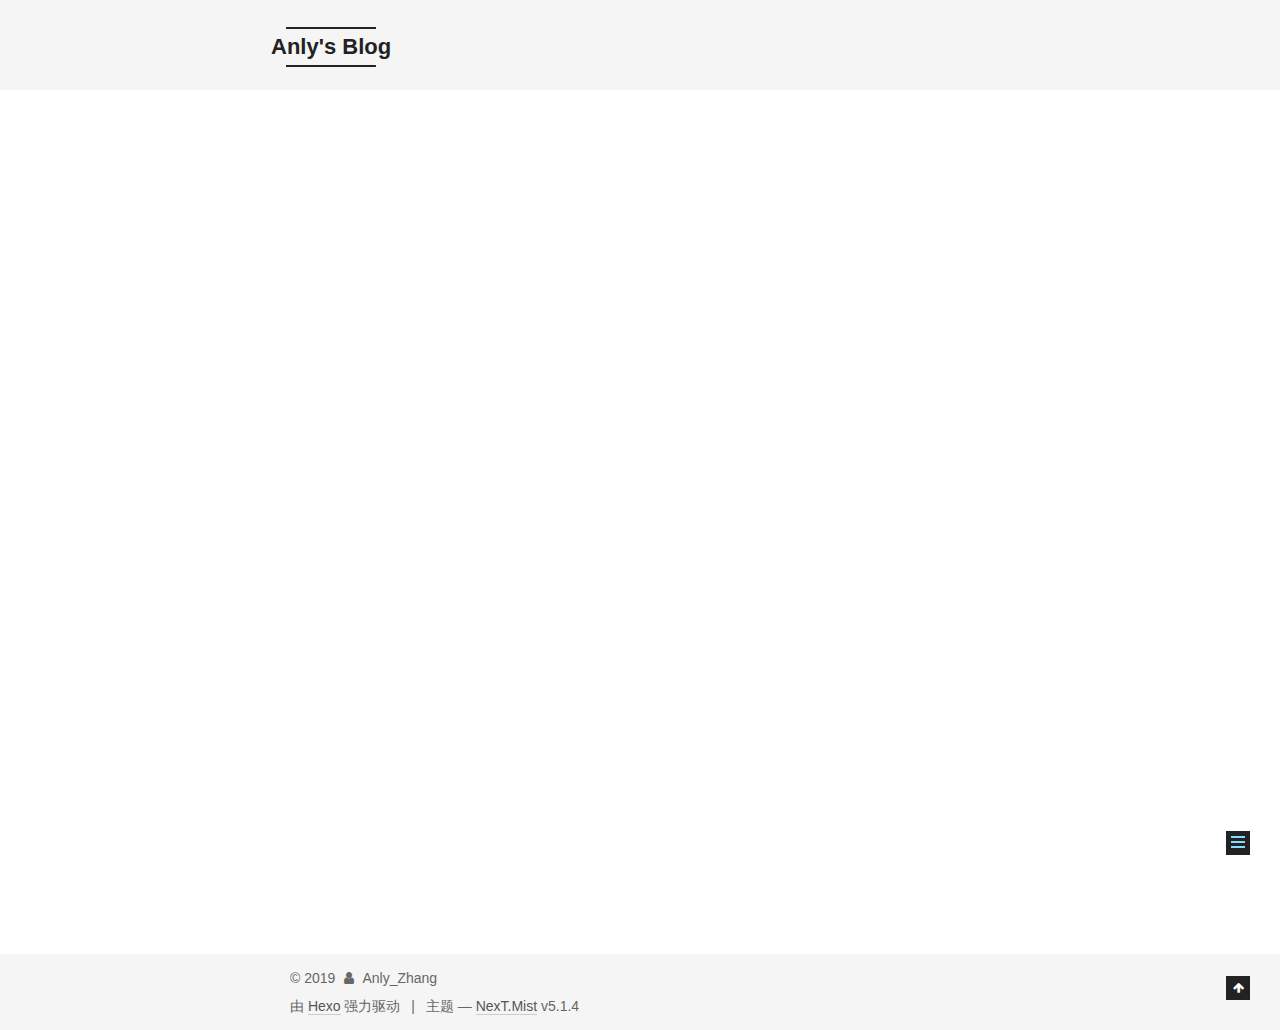
==== about/index.html @ 65b3fe86 "Site updated: 2019-04-03 14:50:09" ====
<!DOCTYPE html>



  


<html class="theme-next mist use-motion" lang="zh-Hans">
<head><meta name="generator" content="Hexo 3.8.0">
  <meta charset="UTF-8">
<meta http-equiv="X-UA-Compatible" content="IE=edge">
<meta name="viewport" content="width=device-width, initial-scale=1, maximum-scale=1">
<meta name="theme-color" content="#222">









<meta http-equiv="Cache-Control" content="no-transform">
<meta http-equiv="Cache-Control" content="no-siteapp">
















  
  
  <link href="/lib/fancybox/source/jquery.fancybox.css?v=2.1.5" rel="stylesheet" type="text/css">







<link href="/lib/font-awesome/css/font-awesome.min.css?v=4.6.2" rel="stylesheet" type="text/css">

<link href="/css/main.css?v=5.1.4" rel="stylesheet" type="text/css">


  <link rel="apple-touch-icon" sizes="180x180" href="/images/apple-touch-icon-next.png?v=5.1.4">


  <link rel="icon" type="image/png" sizes="32x32" href="/images/favicon-32x32-next.png?v=5.1.4">


  <link rel="icon" type="image/png" sizes="16x16" href="/images/favicon-16x16-next.png?v=5.1.4">


  <link rel="mask-icon" href="/images/logo.svg?v=5.1.4" color="#222">





  <meta name="keywords" content="Hexo, NexT">










<meta name="description" content="本人一个标准的80末尾生人，完美的错过义务教育免费，大学包分配等等各个阶段，现在处于一个比较尴尬的阶段，拖家带口，上有老下有小，从事着一份看似不错实则迷茫的工作。向往田园生活但却为了生存必须逃离田园，在高楼丛林里过着讨生活的日子，有着无可奈何，却也积极上进着，梦想存在于心中，生存在现实中时时刻刻都在提醒着自己，危机就在前方，就在自己停下脚步的时刻。 爱好 喜欢狗，曾经养过几次，最后都由于各种原因赠">
<meta property="og:type" content="website">
<meta property="og:title" content="about">
<meta property="og:url" content="http://yoursite.com/about/index.html">
<meta property="og:site_name" content="Anly&#39;s Blog">
<meta property="og:description" content="本人一个标准的80末尾生人，完美的错过义务教育免费，大学包分配等等各个阶段，现在处于一个比较尴尬的阶段，拖家带口，上有老下有小，从事着一份看似不错实则迷茫的工作。向往田园生活但却为了生存必须逃离田园，在高楼丛林里过着讨生活的日子，有着无可奈何，却也积极上进着，梦想存在于心中，生存在现实中时时刻刻都在提醒着自己，危机就在前方，就在自己停下脚步的时刻。 爱好 喜欢狗，曾经养过几次，最后都由于各种原因赠">
<meta property="og:locale" content="zh-Hans">
<meta property="og:updated_time" content="2019-04-03T03:48:35.202Z">
<meta name="twitter:card" content="summary">
<meta name="twitter:title" content="about">
<meta name="twitter:description" content="本人一个标准的80末尾生人，完美的错过义务教育免费，大学包分配等等各个阶段，现在处于一个比较尴尬的阶段，拖家带口，上有老下有小，从事着一份看似不错实则迷茫的工作。向往田园生活但却为了生存必须逃离田园，在高楼丛林里过着讨生活的日子，有着无可奈何，却也积极上进着，梦想存在于心中，生存在现实中时时刻刻都在提醒着自己，危机就在前方，就在自己停下脚步的时刻。 爱好 喜欢狗，曾经养过几次，最后都由于各种原因赠">



<script type="text/javascript" id="hexo.configurations">
  var NexT = window.NexT || {};
  var CONFIG = {
    root: '/',
    scheme: 'Mist',
    version: '5.1.4',
    sidebar: {"position":"left","display":"post","offset":12,"b2t":false,"scrollpercent":false,"onmobile":false},
    fancybox: true,
    tabs: true,
    motion: {"enable":true,"async":false,"transition":{"post_block":"fadeIn","post_header":"slideDownIn","post_body":"slideDownIn","coll_header":"slideLeftIn","sidebar":"slideUpIn"}},
    duoshuo: {
      userId: '0',
      author: '博主'
    },
    algolia: {
      applicationID: '',
      apiKey: '',
      indexName: '',
      hits: {"per_page":10},
      labels: {"input_placeholder":"Search for Posts","hits_empty":"We didn't find any results for the search: ${query}","hits_stats":"${hits} results found in ${time} ms"}
    }
  };
</script>



  <link rel="canonical" href="http://yoursite.com/about/">





  <title>about | Anly's Blog</title>
  








</head>

<body itemscope itemtype="http://schema.org/WebPage" lang="zh-Hans">

  
  
    
  

  <div class="container sidebar-position-left page-post-detail">
    <div class="headband"></div>

    <header id="header" class="header" itemscope itemtype="http://schema.org/WPHeader">
      <div class="header-inner"><div class="site-brand-wrapper">
  <div class="site-meta ">
    

    <div class="custom-logo-site-title">
      <a href="/" class="brand" rel="start">
        <span class="logo-line-before"><i></i></span>
        <span class="site-title">Anly's Blog</span>
        <span class="logo-line-after"><i></i></span>
      </a>
    </div>
      
        <p class="site-subtitle">记录生活、工作、学习、成长过程。</p>
      
  </div>

  <div class="site-nav-toggle">
    <button>
      <span class="btn-bar"></span>
      <span class="btn-bar"></span>
      <span class="btn-bar"></span>
    </button>
  </div>
</div>

<nav class="site-nav">
  

  
    <ul id="menu" class="menu">
      
        
        <li class="menu-item menu-item-home">
          <a href="/" rel="section">
            
              <i class="menu-item-icon fa fa-fw fa-home"></i> <br>
            
            首页
          </a>
        </li>
      
        
        <li class="menu-item menu-item-database">
          <a href="/categories/database" rel="section">
            
              <i class="menu-item-icon fa fa-fw fa-database"></i> <br>
            
            数据库
          </a>
        </li>
      
        
        <li class="menu-item menu-item-life">
          <a href="/categories/life" rel="section">
            
              <i class="menu-item-icon fa fa-fw fa-th"></i> <br>
            
            生活点滴
          </a>
        </li>
      
        
        <li class="menu-item menu-item-archives">
          <a href="/archives/" rel="section">
            
              <i class="menu-item-icon fa fa-fw fa-archive"></i> <br>
            
            归档
          </a>
        </li>
      
        
        <li class="menu-item menu-item-about">
          <a href="/about/" rel="section">
            
              <i class="menu-item-icon fa fa-fw fa-user"></i> <br>
            
            关于
          </a>
        </li>
      

      
    </ul>
  

  
</nav>



 </div>
    </header>

    <main id="main" class="main">
      <div class="main-inner">
        <div class="content-wrap">
          <div id="content" class="content">
            

  <div id="posts" class="posts-expand">
    
    
    
    <div class="post-block page">
      <header class="post-header">

	<h1 class="post-title" itemprop="name headline">about</h1>



</header>

      
      
      
      <div class="post-body">
        
        
          <h5 id="本人"><a href="#本人" class="headerlink" title="本人"></a>本人</h5><p>一个标准的80末尾生人，完美的错过义务教育免费，大学包分配等等各个阶段，现在处于一个比较尴尬的阶段，拖家带口，上有老下有小，从事着一份看似不错实则迷茫的工作。<br>向往田园生活但却为了生存必须逃离田园，在高楼丛林里过着讨生活的日子，有着无可奈何，却也积极上进着，梦想存在于心中，生存在现实中时时刻刻都在提醒着自己，危机就在前方，就在自己停下脚步的时刻。</p>
<h5 id="爱好"><a href="#爱好" class="headerlink" title="爱好"></a>爱好</h5><ul>
<li>喜欢狗，曾经养过几次，最后都由于各种原因赠与他人，当然，它们现在都生活的还好，有想法当自己迈入老年，好好的养一只狗。</li>
<li>运动，羽毛球很久没有打了，估计也打不动了；跑步，正在坚持的一项锻炼。</li>
<li>娱乐，虽然有喜欢听的歌曲，但并不擅长；虽然有喜欢看的电影，但并不沉迷。</li>
<li>摄影，拍照技术太差，一直被老婆嫌弃，虽然想进一步学习，但还没有达到这种生活境界。</li>
<li>游戏，手游，PC端游，网游都有涉及，但并不沉迷其中，也并不擅长，玩的最久的游戏应该是<u><strong>大话西游3</strong></u>，不过也是多年以前的游戏了，被盗号过一次，之后放弃。<h5 id="生活"><a href="#生活" class="headerlink" title="生活"></a>生活</h5>目前处于有老有小阶段，不是太糟，也不是太好，勉强维持着，在现今社会，负担不起的和大家都一样，面临着与大家一样的困境，正在努力寻找着出路。<h5 id="工作"><a href="#工作" class="headerlink" title="工作"></a>工作</h5>目前不在国内，从事着一份运维的工作，总是担心着失业的一天。</li>
</ul>

        
      </div>
      
      
      
    </div>
    
    
    
  </div>


          </div>
          


          

  



        </div>
        
          
  
  <div class="sidebar-toggle">
    <div class="sidebar-toggle-line-wrap">
      <span class="sidebar-toggle-line sidebar-toggle-line-first"></span>
      <span class="sidebar-toggle-line sidebar-toggle-line-middle"></span>
      <span class="sidebar-toggle-line sidebar-toggle-line-last"></span>
    </div>
  </div>

  <aside id="sidebar" class="sidebar">
    
    <div class="sidebar-inner">

      

      
        <ul class="sidebar-nav motion-element">
          <li class="sidebar-nav-toc sidebar-nav-active" data-target="post-toc-wrap">
            文章目录
          </li>
          <li class="sidebar-nav-overview" data-target="site-overview-wrap">
            站点概览
          </li>
        </ul>
      

      <section class="site-overview-wrap sidebar-panel">
        <div class="site-overview">
          <div class="site-author motion-element" itemprop="author" itemscope itemtype="http://schema.org/Person">
            
              <p class="site-author-name" itemprop="name">Anly_Zhang</p>
              <p class="site-description motion-element" itemprop="description"></p>
          </div>

          <nav class="site-state motion-element">

            
              <div class="site-state-item site-state-posts">
              
                <a href="/archives/">
              
                  <span class="site-state-item-count">2</span>
                  <span class="site-state-item-name">日志</span>
                </a>
              </div>
            

            
              
              
              <div class="site-state-item site-state-categories">
                
                  <span class="site-state-item-count">1</span>
                  <span class="site-state-item-name">分类</span>
                
              </div>
            

            

          </nav>

          

          

          
          

          
          

          

        </div>
      </section>

      
      <!--noindex-->
        <section class="post-toc-wrap motion-element sidebar-panel sidebar-panel-active">
          <div class="post-toc">

            
              
            

            
              <div class="post-toc-content"><ol class="nav"><li class="nav-item nav-level-5"><a class="nav-link" href="#本人"><span class="nav-number">1.</span> <span class="nav-text">本人</span></a></li><li class="nav-item nav-level-5"><a class="nav-link" href="#爱好"><span class="nav-number">2.</span> <span class="nav-text">爱好</span></a></li><li class="nav-item nav-level-5"><a class="nav-link" href="#生活"><span class="nav-number">3.</span> <span class="nav-text">生活</span></a></li><li class="nav-item nav-level-5"><a class="nav-link" href="#工作"><span class="nav-number">4.</span> <span class="nav-text">工作</span></a></li></ol></div>
            

          </div>
        </section>
      <!--/noindex-->
      

      

    </div>
  </aside>


        
      </div>
    </main>

    <footer id="footer" class="footer">
      <div class="footer-inner">
        <div class="copyright">&copy; <span itemprop="copyrightYear">2019</span>
  <span class="with-love">
    <i class="fa fa-user"></i>
  </span>
  <span class="author" itemprop="copyrightHolder">Anly_Zhang</span>

  
</div>


  <div class="powered-by">由 <a class="theme-link" target="_blank" href="https://hexo.io">Hexo</a> 强力驱动</div>



  <span class="post-meta-divider">|</span>



  <div class="theme-info">主题 &mdash; <a class="theme-link" target="_blank" href="https://github.com/iissnan/hexo-theme-next">NexT.Mist</a> v5.1.4</div>




        







        
      </div>
    </footer>

    
      <div class="back-to-top">
        <i class="fa fa-arrow-up"></i>
        
      </div>
    

    

  </div>

  

<script type="text/javascript">
  if (Object.prototype.toString.call(window.Promise) !== '[object Function]') {
    window.Promise = null;
  }
</script>









  












  
  
    <script type="text/javascript" src="/lib/jquery/index.js?v=2.1.3"></script>
  

  
  
    <script type="text/javascript" src="/lib/fastclick/lib/fastclick.min.js?v=1.0.6"></script>
  

  
  
    <script type="text/javascript" src="/lib/jquery_lazyload/jquery.lazyload.js?v=1.9.7"></script>
  

  
  
    <script type="text/javascript" src="/lib/velocity/velocity.min.js?v=1.2.1"></script>
  

  
  
    <script type="text/javascript" src="/lib/velocity/velocity.ui.min.js?v=1.2.1"></script>
  

  
  
    <script type="text/javascript" src="/lib/fancybox/source/jquery.fancybox.pack.js?v=2.1.5"></script>
  


  


  <script type="text/javascript" src="/js/src/utils.js?v=5.1.4"></script>

  <script type="text/javascript" src="/js/src/motion.js?v=5.1.4"></script>



  
  

  
  <script type="text/javascript" src="/js/src/scrollspy.js?v=5.1.4"></script>
<script type="text/javascript" src="/js/src/post-details.js?v=5.1.4"></script>



  


  <script type="text/javascript" src="/js/src/bootstrap.js?v=5.1.4"></script>



  


  




	





  





  












  





  

  

  

  
  

  

  

  

</body>
</html>
---- css/main.css ----
/* normalize.css v3.0.2 | MIT License | git.io/normalize */
html {
  font-family: sans-serif; /* 1 */
  -ms-text-size-adjust: 100%; /* 2 */
  -webkit-text-size-adjust: 100%; /* 2 */
}
body {
  margin: 0;
}
article,
aside,
details,
figcaption,
figure,
footer,
header,
hgroup,
main,
menu,
nav,
section,
summary {
  display: block;
}
audio,
canvas,
progress,
video {
  display: inline-block; /* 1 */
  vertical-align: baseline; /* 2 */
}
audio:not([controls]) {
  display: none;
  height: 0;
}
[hidden],
template {
  display: none;
}
a {
  background-color: transparent;
}
a:active,
a:hover {
  outline: 0;
}
abbr[title] {
  border-bottom: 1px dotted;
}
b,
strong {
  font-weight: bold;
}
dfn {
  font-style: italic;
}
h1 {
  font-size: 2em;
  margin: 0.67em 0;
}
mark {
  background: #ff0;
  color: #000;
}
small {
  font-size: 80%;
}
sub,
sup {
  font-size: 75%;
  line-height: 0;
  position: relative;
  vertical-align: baseline;
}
sup {
  top: -0.5em;
}
sub {
  bottom: -0.25em;
}
img {
  border: 0;
}
svg:not(:root) {
  overflow: hidden;
}
figure {
  margin: 1em 40px;
}
hr {
  -moz-box-sizing: content-box;
  box-sizing: content-box;
  height: 0;
}
pre {
  overflow: auto;
}
code,
kbd,
pre,
samp {
  font-family: monospace, monospace;
  font-size: 1em;
}
button,
input,
optgroup,
select,
textarea {
  color: inherit; /* 1 */
  font: inherit; /* 2 */
  margin: 0; /* 3 */
}
button {
  overflow: visible;
}
button,
select {
  text-transform: none;
}
button,
html input[type="button"],
input[type="reset"],
input[type="submit"] {
  -webkit-appearance: button; /* 2 */
  cursor: pointer; /* 3 */
}
button[disabled],
html input[disabled] {
  cursor: default;
}
button::-moz-focus-inner,
input::-moz-focus-inner {
  border: 0;
  padding: 0;
}
input {
  line-height: normal;
}
input[type="checkbox"],
input[type="radio"] {
  box-sizing: border-box; /* 1 */
  padding: 0; /* 2 */
}
input[type="number"]::-webkit-inner-spin-button,
input[type="number"]::-webkit-outer-spin-button {
  height: auto;
}
input[type="search"] {
  -webkit-appearance: textfield; /* 1 */
  -moz-box-sizing: content-box;
  -webkit-box-sizing: content-box; /* 2 */
  box-sizing: content-box;
}
input[type="search"]::-webkit-search-cancel-button,
input[type="search"]::-webkit-search-decoration {
  -webkit-appearance: none;
}
fieldset {
  border: 1px solid #c0c0c0;
  margin: 0 2px;
  padding: 0.35em 0.625em 0.75em;
}
legend {
  border: 0; /* 1 */
  padding: 0; /* 2 */
}
textarea {
  overflow: auto;
}
optgroup {
  font-weight: bold;
}
table {
  border-collapse: collapse;
  border-spacing: 0;
}
td,
th {
  padding: 0;
}
::selection {
  background: #262a30;
  color: #fff;
}
body {
  position: relative;
  font-family: 'Lato', "PingFang SC", "Microsoft YaHei", sans-serif;
  font-size: 14px;
  line-height: 2;
  color: #555;
  background: #fff;
}
@media (max-width: 767px) {
  body {
    padding-right: 0 !important;
  }
}
@media (min-width: 768px) and (max-width: 991px) {
  body {
    padding-right: 0 !important;
  }
}
@media (min-width: 1600px) {
  body {
    font-size: 16px;
  }
}
h1,
h2,
h3,
h4,
h5,
h6 {
  margin: 0;
  padding: 0;
  font-weight: bold;
  line-height: 1.5;
  font-family: 'Lato', "PingFang SC", "Microsoft YaHei", sans-serif;
}
h2,
h3,
h4,
h5,
h6 {
  margin: 20px 0 15px;
}
h1 {
  font-size: 24px;
}
@media (max-width: 767px) {
  h1 {
    font-size: 20px;
  }
}
h2 {
  font-size: 22px;
}
@media (max-width: 767px) {
  h2 {
    font-size: 18px;
  }
}
h3 {
  font-size: 20px;
}
@media (max-width: 767px) {
  h3 {
    font-size: 16px;
  }
}
h4 {
  font-size: 18px;
}
@media (max-width: 767px) {
  h4 {
    font-size: 14px;
  }
}
h5 {
  font-size: 16px;
}
@media (max-width: 767px) {
  h5 {
    font-size: 12px;
  }
}
h6 {
  font-size: 14px;
}
@media (max-width: 767px) {
  h6 {
    font-size: 10px;
  }
}
p {
  margin: 0 0 20px 0;
}
a {
  color: #555;
  text-decoration: none;
  outline: none;
  border-bottom: 1px solid #999;
  word-wrap: break-word;
}
a:hover {
  color: #222;
  border-bottom-color: #222;
}
blockquote {
  margin: 0;
  padding: 0;
}
img {
  display: block;
  margin: auto;
  max-width: 100%;
  height: auto;
}
hr {
  margin: 40px 0;
  height: 3px;
  border: none;
  background-color: #ddd;
  background-image: repeating-linear-gradient(-45deg, #fff, #fff 4px, transparent 4px, transparent 8px);
}
blockquote {
  padding: 0 15px;
  color: #666;
  border-left: 4px solid #ddd;
}
blockquote cite::before {
  content: "-";
  padding: 0 5px;
}
dt {
  font-weight: 700;
}
dd {
  margin: 0;
  padding: 0;
}
kbd {
  border: 1px solid #ccc;
  border-radius: 0.2em;
  box-shadow: 0.1em 0.1em 0.2em rgba(0,0,0,0.1);
  background-color: #f9f9f9;
  font-family: inherit;
  background-image: -webkit-linear-gradient(top, #eee, #fff, #eee);
  padding: 0.1em 0.3em;
  white-space: nowrap;
}
.text-left {
  text-align: left;
}
.text-center {
  text-align: center;
}
.text-right {
  text-align: right;
}
.text-justify {
  text-align: justify;
}
.text-nowrap {
  white-space: nowrap;
}
.text-lowercase {
  text-transform: lowercase;
}
.text-uppercase {
  text-transform: uppercase;
}
.text-capitalize {
  text-transform: capitalize;
}
.center-block {
  display: block;
  margin-left: auto;
  margin-right: auto;
}
.clearfix:before,
.clearfix:after {
  content: " ";
  display: table;
}
.clearfix:after {
  clear: both;
}
.pullquote {
  width: 45%;
}
.pullquote.left {
  float: left;
  margin-left: 5px;
  margin-right: 10px;
}
.pullquote.right {
  float: right;
  margin-left: 10px;
  margin-right: 5px;
}
.affix.affix.affix {
  position: fixed;
}
.translation {
  margin-top: -20px;
  font-size: 14px;
  color: #999;
}
.scrollbar-measure {
  width: 100px;
  height: 100px;
  overflow: scroll;
  position: absolute;
  top: -9999px;
}
.use-motion .motion-element {
  opacity: 0;
}
table {
  margin: 20px 0;
  width: 100%;
  border-collapse: collapse;
  border-spacing: 0;
  border: 1px solid #ddd;
  font-size: 14px;
  table-layout: fixed;
  word-wrap: break-all;
}
table>tbody>tr:nth-of-type(odd) {
  background-color: #f9f9f9;
}
table>tbody>tr:hover {
  background-color: #f5f5f5;
}
caption,
th,
td {
  padding: 8px;
  text-align: left;
  vertical-align: middle;
  font-weight: normal;
}
th,
td {
  border-bottom: 3px solid #ddd;
  border-right: 1px solid #eee;
}
th {
  padding-bottom: 10px;
  font-weight: 700;
}
td {
  border-bottom-width: 1px;
}
html,
body {
  height: 100%;
}
.container {
  position: relative;
  min-height: 100%;
}
.header-inner {
  margin: 0 auto;
  padding: 100px 0 70px;
  width: 700px;
}
@media (min-width: 1600px) {
  .container .header-inner {
    width: 900px;
  }
}
.main {
  padding-bottom: 150px;
}
.main-inner {
  margin: 0 auto;
  width: 700px;
}
@media (min-width: 1600px) {
  .container .main-inner {
    width: 900px;
  }
}
.footer {
  position: absolute;
  left: 0;
  bottom: 0;
  width: 100%;
  min-height: 50px;
}
.footer-inner {
  box-sizing: border-box;
  margin: 20px auto;
  width: 700px;
}
@media (min-width: 1600px) {
  .container .footer-inner {
    width: 900px;
  }
}
pre,
.highlight {
  overflow: auto;
  margin: 20px 0;
  padding: 0;
  font-size: 13px;
  color: #4d4d4c;
  background: #f7f7f7;
  line-height: 1.6;
}
pre,
code {
  font-family: consolas, Menlo, "PingFang SC", "Microsoft YaHei", monospace;
}
code {
  padding: 2px 4px;
  word-wrap: break-word;
  color: #555;
  background: #eee;
  border-radius: 3px;
  font-size: 13px;
}
pre {
  padding: 10px;
}
pre code {
  padding: 0;
  color: #4d4d4c;
  background: none;
  text-shadow: none;
}
.highlight {
  border-radius: 1px;
}
.highlight pre {
  border: none;
  margin: 0;
  padding: 10px 0;
}
.highlight table {
  margin: 0;
  width: auto;
  border: none;
}
.highlight td {
  border: none;
  padding: 0;
}
.highlight figcaption {
  font-size: 1em;
  color: #4d4d4c;
  line-height: 1em;
  margin-bottom: 1em;
}
.highlight figcaption:before,
.highlight figcaption:after {
  content: " ";
  display: table;
}
.highlight figcaption:after {
  clear: both;
}
.highlight figcaption a {
  float: right;
  color: #4d4d4c;
}
.highlight figcaption a:hover {
  border-bottom-color: #4d4d4c;
}
.highlight .gutter pre {
  padding-left: 10px;
  padding-right: 10px;
  color: #869194;
  text-align: right;
  background-color: #eff2f3;
}
.highlight .code pre {
  width: 100%;
  padding-left: 10px;
  padding-right: 10px;
  background-color: #f7f7f7;
}
.highlight .line {
  height: 20px;
}
.gutter {
  -webkit-user-select: none;
  -moz-user-select: none;
  -ms-user-select: none;
  user-select: none;
}
.gist table {
  width: auto;
}
.gist table td {
  border: none;
}
pre .deletion {
  background: #fdd;
}
pre .addition {
  background: #dfd;
}
pre .meta {
  color: #8959a8;
}
pre .comment {
  color: #8e908c;
}
pre .variable,
pre .attribute,
pre .tag,
pre .regexp,
pre .ruby .constant,
pre .xml .tag .title,
pre .xml .pi,
pre .xml .doctype,
pre .html .doctype,
pre .css .id,
pre .css .class,
pre .css .pseudo {
  color: #c82829;
}
pre .number,
pre .preprocessor,
pre .built_in,
pre .literal,
pre .params,
pre .constant,
pre .command {
  color: #f5871f;
}
pre .ruby .class .title,
pre .css .rules .attribute,
pre .string,
pre .value,
pre .inheritance,
pre .header,
pre .ruby .symbol,
pre .xml .cdata,
pre .special,
pre .number,
pre .formula {
  color: #718c00;
}
pre .title,
pre .css .hexcolor {
  color: #3e999f;
}
pre .function,
pre .python .decorator,
pre .python .title,
pre .ruby .function .title,
pre .ruby .title .keyword,
pre .perl .sub,
pre .javascript .title,
pre .coffeescript .title {
  color: #4271ae;
}
pre .keyword,
pre .javascript .function {
  color: #8959a8;
}
.full-image.full-image.full-image.full-image {
  border: none;
  max-width: 100%;
  width: auto;
  margin: 20px auto 25px;
}
@media (min-width: 992px) {
  .full-image.full-image.full-image.full-image {
    max-width: none;
    width: 110%;
    margin: 25px -5%;
  }
}
.blockquote-center,
.page-home .post-type-quote blockquote,
.page-post-detail .post-type-quote blockquote {
  position: relative;
  margin: 40px 0;
  padding: 0;
  border-left: none;
  text-align: center;
}
.blockquote-center::before,
.page-home .post-type-quote blockquote::before,
.page-post-detail .post-type-quote blockquote::before,
.blockquote-center::after,
.page-home .post-type-quote blockquote::after,
.page-post-detail .post-type-quote blockquote::after {
  position: absolute;
  content: ' ';
  display: block;
  width: 100%;
  height: 24px;
  opacity: 0.2;
  background-repeat: no-repeat;
  background-position: 0 -6px;
  background-size: 22px 22px;
}
.blockquote-center::before,
.page-home .post-type-quote blockquote::before,
.page-post-detail .post-type-quote blockquote::before {
  top: -20px;
  background-image: url("../images/quote-l.svg");
  border-top: 1px solid #ccc;
}
.blockquote-center::after,
.page-home .post-type-quote blockquote::after,
.page-post-detail .post-type-quote blockquote::after {
  bottom: -20px;
  background-image: url("../images/quote-r.svg");
  border-bottom: 1px solid #ccc;
  background-position: 100% 8px;
}
.blockquote-center p,
.page-home .post-type-quote blockquote p,
.page-post-detail .post-type-quote blockquote p,
.blockquote-center div,
.page-home .post-type-quote blockquote div,
.page-post-detail .post-type-quote blockquote div {
  text-align: center;
}
.post .post-body .group-picture img {
  box-sizing: border-box;
  padding: 0 3px;
  border: none;
}
.post .group-picture-row {
  overflow: hidden;
  margin-top: 6px;
}
.post .group-picture-row:first-child {
  margin-top: 0;
}
.post .group-picture-column {
  float: left;
}
.page-post-detail .post-body .group-picture-column {
  float: none;
  margin-top: 10px;
  width: auto !important;
}
.page-post-detail .post-body .group-picture-column img {
  margin: 0 auto;
}
.page-archive .group-picture-container {
  overflow: hidden;
}
.page-archive .group-picture-row {
  float: left;
}
.page-archive .group-picture-row:first-child {
  margin-top: 6px;
}
.page-archive .group-picture-column {
  max-width: 150px;
  max-height: 150px;
}
.post-body .note {
  position: relative;
  padding: 15px;
  margin-bottom: 20px;
  border: 1px solid #eee;
  border-left-width: 5px;
  border-radius: 3px;
}
.post-body .note h2,
.post-body .note h3,
.post-body .note h4,
.post-body .note h5,
.post-body .note h6 {
  margin-top: 0;
  margin-bottom: 0;
  border-bottom: initial;
  padding-top: 0 !important;
}
.post-body .note p:first-child,
.post-body .note ul:first-child,
.post-body .note ol:first-child,
.post-body .note table:first-child,
.post-body .note pre:first-child,
.post-body .note blockquote:first-child {
  margin-top: 0;
}
.post-body .note p:last-child,
.post-body .note ul:last-child,
.post-body .note ol:last-child,
.post-body .note table:last-child,
.post-body .note pre:last-child,
.post-body .note blockquote:last-child {
  margin-bottom: 0;
}
.post-body .note.default {
  border-left-color: #777;
}
.post-body .note.default h2,
.post-body .note.default h3,
.post-body .note.default h4,
.post-body .note.default h5,
.post-body .note.default h6 {
  color: #777;
}
.post-body .note.primary {
  border-left-color: #6f42c1;
}
.post-body .note.primary h2,
.post-body .note.primary h3,
.post-body .note.primary h4,
.post-body .note.primary h5,
.post-body .note.primary h6 {
  color: #6f42c1;
}
.post-body .note.info {
  border-left-color: #428bca;
}
.post-body .note.info h2,
.post-body .note.info h3,
.post-body .note.info h4,
.post-body .note.info h5,
.post-body .note.info h6 {
  color: #428bca;
}
.post-body .note.success {
  border-left-color: #5cb85c;
}
.post-body .note.success h2,
.post-body .note.success h3,
.post-body .note.success h4,
.post-body .note.success h5,
.post-body .note.success h6 {
  color: #5cb85c;
}
.post-body .note.warning {
  border-left-color: #f0ad4e;
}
.post-body .note.warning h2,
.post-body .note.warning h3,
.post-body .note.warning h4,
.post-body .note.warning h5,
.post-body .note.warning h6 {
  color: #f0ad4e;
}
.post-body .note.danger {
  border-left-color: #d9534f;
}
.post-body .note.danger h2,
.post-body .note.danger h3,
.post-body .note.danger h4,
.post-body .note.danger h5,
.post-body .note.danger h6 {
  color: #d9534f;
}
.post-body .label {
  display: inline;
  padding: 0 2px;
  white-space: nowrap;
}
.post-body .label.default {
  background-color: #f0f0f0;
}
.post-body .label.primary {
  background-color: #efe6f7;
}
.post-body .label.info {
  background-color: #e5f2f8;
}
.post-body .label.success {
  background-color: #e7f4e9;
}
.post-body .label.warning {
  background-color: #fcf6e1;
}
.post-body .label.danger {
  background-color: #fae8eb;
}
.post-body .tabs {
  position: relative;
  display: block;
  margin-bottom: 20px;
  padding-top: 10px;
}
.post-body .tabs ul.nav-tabs {
  margin: 0;
  padding: 0;
  display: flex;
  margin-bottom: -1px;
}
@media (max-width: 413px) {
  .post-body .tabs ul.nav-tabs {
    display: block;
    margin-bottom: 5px;
  }
}
.post-body .tabs ul.nav-tabs li.tab {
  list-style-type: none !important;
  margin: 0 0.25em 0 0;
  border-top: 3px solid transparent;
  border-left: 1px solid transparent;
  border-right: 1px solid transparent;
}
@media (max-width: 413px) {
  .post-body .tabs ul.nav-tabs li.tab {
    margin: initial;
    border-top: 1px solid transparent;
    border-left: 3px solid transparent;
    border-right: 1px solid transparent;
    border-bottom: 1px solid transparent;
  }
}
.post-body .tabs ul.nav-tabs li.tab a {
  outline: 0;
  border-bottom: initial;
  display: block;
  line-height: 1.8em;
  padding: 0.25em 0.75em;
  transition-duration: 0.2s;
  transition-timing-function: ease-out;
  transition-delay: 0s;
}
.post-body .tabs ul.nav-tabs li.tab a i {
  width: 1.285714285714286em;
}
.post-body .tabs ul.nav-tabs li.tab.active {
  border-top: 3px solid #fc6423;
  border-left: 1px solid #ddd;
  border-right: 1px solid #ddd;
  background-color: #fff;
}
@media (max-width: 413px) {
  .post-body .tabs ul.nav-tabs li.tab.active {
    border-top: 1px solid #ddd;
    border-left: 3px solid #fc6423;
    border-right: 1px solid #ddd;
    border-bottom: 1px solid #ddd;
  }
}
.post-body .tabs ul.nav-tabs li.tab.active a {
  cursor: default;
  color: #555;
}
.post-body .tabs .tab-content {
  background-color: #fff;
}
.post-body .tabs .tab-content .tab-pane {
  border: 1px solid #ddd;
  padding: 20px 20px 0 20px;
}
.post-body .tabs .tab-content .tab-pane:not(.active) {
  display: none !important;
}
.post-body .tabs .tab-content .tab-pane.active {
  display: block !important;
}
.btn {
  display: inline-block;
  padding: 0 20px;
  font-size: 14px;
  color: #555;
  background: transparent;
  border: 2px solid #222;
  text-decoration: none;
  border-radius: 0;
  transition-property: background-color;
  transition-duration: 0.2s;
  transition-timing-function: ease-in-out;
  transition-delay: 0s;
  line-height: 2;
}
.btn:hover {
  border-color: #222;
  color: #222;
  background: #fff;
}
.btn +.btn {
  margin: 0 0 8px 8px;
}
.btn .fa-fw {
  width: 1.285714285714286em;
  text-align: left;
}
.btn-bar {
  display: block;
  width: 22px;
  height: 2px;
  background: #555;
  border-radius: 1px;
}
.btn-bar+.btn-bar {
  margin-top: 4px;
}
.pagination {
  margin: 120px 0 40px;
  text-align: center;
  border-top: 1px solid #eee;
}
.page-number-basic,
.pagination .prev,
.pagination .next,
.pagination .page-number,
.pagination .space {
  display: inline-block;
  position: relative;
  top: -1px;
  margin: 0 10px;
  padding: 0 11px;
}
@media (max-width: 767px) {
  .page-number-basic,
  .pagination .prev,
  .pagination .next,
  .pagination .page-number,
  .pagination .space {
    margin: 0 5px;
  }
}
.pagination .prev,
.pagination .next,
.pagination .page-number {
  border-bottom: 0;
  border-top: 1px solid #eee;
  transition-property: border-color;
  transition-duration: 0.2s;
  transition-timing-function: ease-in-out;
  transition-delay: 0s;
}
.pagination .prev:hover,
.pagination .next:hover,
.pagination .page-number:hover {
  border-top-color: #222;
}
.pagination .space {
  padding: 0;
  margin: 0;
}
.pagination .prev {
  margin-left: 0;
}
.pagination .next {
  margin-right: 0;
}
.pagination .page-number.current {
  color: #fff;
  background: #ccc;
  border-top-color: #ccc;
}
@media (max-width: 767px) {
  .pagination {
    border-top: none;
  }
  .pagination .prev,
  .pagination .next,
  .pagination .page-number {
    margin-bottom: 10px;
    border-top: 0;
    border-bottom: 1px solid #eee;
    padding: 0 10px;
  }
  .pagination .prev:hover,
  .pagination .next:hover,
  .pagination .page-number:hover {
    border-bottom-color: #222;
  }
}
.comments {
  margin: 60px 20px 0;
}
.tag-cloud {
  text-align: center;
}
.tag-cloud a {
  display: inline-block;
  margin: 10px;
}
.back-to-top {
  box-sizing: border-box;
  position: fixed;
  bottom: -100px;
  right: 30px;
  z-index: 1050;
  padding: 0 6px;
  width: 24px;
  background: #222;
  font-size: 12px;
  opacity: 1;
  color: #fff;
  cursor: pointer;
  text-align: center;
  -webkit-transform: translateZ(0);
  transition-property: bottom;
  transition-duration: 0.2s;
  transition-timing-function: ease-in-out;
  transition-delay: 0s;
}
@media (min-width: 768px) and (max-width: 991px) {
  .back-to-top {
    display: none !important;
  }
}
@media (max-width: 767px) {
  .back-to-top {
    display: none !important;
  }
}
.back-to-top.back-to-top-on {
  bottom: 19px;
}
.header {
  background: transparent;
}
.header-inner {
  position: relative;
}
.headband {
  height: 3px;
  background: #222;
}
.site-meta {
  margin: 0;
  text-align: left;
}
@media (max-width: 767px) {
  .site-meta {
    text-align: center;
  }
}
.brand {
  position: relative;
  display: inline-block;
  padding: 0 40px;
  color: #222;
  background: #222;
  border-bottom: none;
}
.brand:hover {
  color: #222;
}
.logo {
  display: inline-block;
  margin-right: 5px;
  line-height: 36px;
  vertical-align: top;
}
.site-title {
  display: inline-block;
  vertical-align: top;
  line-height: 36px;
  font-size: 20px;
  font-weight: normal;
  font-family: 'Lato', "PingFang SC", "Microsoft YaHei", sans-serif;
}
.site-subtitle {
  margin-top: 10px;
  font-size: 13px;
  color: #999;
}
.use-motion .brand {
  opacity: 0;
}
.use-motion .logo,
.use-motion .site-title,
.use-motion .site-subtitle {
  opacity: 0;
  position: relative;
  top: -10px;
}
.site-nav-toggle {
  display: none;
  position: absolute;
  top: 10px;
  left: 10px;
}
@media (max-width: 767px) {
  .site-nav-toggle {
    display: block;
  }
}
.site-nav-toggle button {
  margin-top: 2px;
  padding: 9px 10px;
  background: transparent;
  border: none;
}
@media (max-width: 767px) {
  .site-nav {
    display: none;
    margin: 0 -10px;
    padding: 0 10px;
    clear: both;
    border-top: 1px solid #ddd;
  }
}
@media (min-width: 768px) and (max-width: 991px) {
  .site-nav {
    display: block !important;
  }
}
@media (min-width: 992px) {
  .site-nav {
    display: block !important;
  }
}
.menu {
  margin-top: 20px;
  padding-left: 0;
  text-align: center;
}
.menu .menu-item {
  display: inline-block;
  margin: 0 10px;
  list-style: none;
}
@media screen and (max-width: 767px) {
  .menu .menu-item {
    margin-top: 10px;
  }
}
.menu .menu-item a {
  display: block;
  font-size: 13px;
  line-height: inherit;
  border-bottom: 1px solid transparent;
  transition-property: border-color;
  transition-duration: 0.2s;
  transition-timing-function: ease-in-out;
  transition-delay: 0s;
}
.menu .menu-item a:hover {
  border-bottom-color: #222;
}
.menu .menu-item .fa {
  margin-right: 5px;
}
.use-motion .menu-item {
  opacity: 0;
}
.post-body {
  font-family: 'Lato', "PingFang SC", "Microsoft YaHei", sans-serif;
}
@media (max-width: 767px) {
  .post-body {
    word-break: break-word;
  }
}
.post-body .fancybox img {
  display: block !important;
  margin: 0 auto;
  cursor: pointer;
  cursor: zoom-in;
  cursor: -webkit-zoom-in;
}
.post-body .image-caption,
.post-body .figure .caption {
  margin: -20px auto 15px;
  text-align: center;
  font-size: 14px;
  color: #999;
  font-weight: bold;
  line-height: 1;
}
.post-sticky-flag {
  display: inline-block;
  font-size: 16px;
  -ms-transform: rotate(30deg);
  -webkit-transform: rotate(30deg);
  -moz-transform: rotate(30deg);
  -ms-transform: rotate(30deg);
  -o-transform: rotate(30deg);
  transform: rotate(30deg);
}
.use-motion .post-block,
.use-motion .pagination,
.use-motion .comments {
  opacity: 0;
}
.use-motion .post-header {
  opacity: 0;
}
.use-motion .post-body {
  opacity: 0;
}
.use-motion .collection-title {
  opacity: 0;
}
.posts-expand {
  padding-top: 40px;
}
@media (max-width: 767px) {
  .posts-expand {
    margin: 0 20px;
  }
  .post-body pre .gutter pre {
    padding-right: 10px;
  }
  .post-body .highlight {
    margin-left: 0px;
    margin-right: 0px;
    padding: 0;
  }
  .post-body .highlight .gutter pre {
    padding-right: 10px;
  }
}
@media (min-width: 992px) {
  .posts-expand .post-body {
    text-align: justify;
  }
}
.posts-expand .post-body h2,
.posts-expand .post-body h3,
.posts-expand .post-body h4,
.posts-expand .post-body h5,
.posts-expand .post-body h6 {
  padding-top: 10px;
}
.posts-expand .post-body h2 .header-anchor,
.posts-expand .post-body h3 .header-anchor,
.posts-expand .post-body h4 .header-anchor,
.posts-expand .post-body h5 .header-anchor,
.posts-expand .post-body h6 .header-anchor {
  float: right;
  margin-left: 10px;
  color: #ccc;
  border-bottom-style: none;
  visibility: hidden;
}
.posts-expand .post-body h2 .header-anchor:hover,
.posts-expand .post-body h3 .header-anchor:hover,
.posts-expand .post-body h4 .header-anchor:hover,
.posts-expand .post-body h5 .header-anchor:hover,
.posts-expand .post-body h6 .header-anchor:hover {
  color: inherit;
}
.posts-expand .post-body h2:hover .header-anchor,
.posts-expand .post-body h3:hover .header-anchor,
.posts-expand .post-body h4:hover .header-anchor,
.posts-expand .post-body h5:hover .header-anchor,
.posts-expand .post-body h6:hover .header-anchor {
  visibility: visible;
}
.posts-expand .post-body ul li {
  list-style: circle;
}
.posts-expand .post-body img {
  box-sizing: border-box;
  margin: auto;
  padding: 3px;
  border: 1px solid #ddd;
}
.posts-expand .post-body .fancybox img {
  margin: 0 auto 25px;
}
@media (max-width: 767px) {
  .posts-collapse {
    margin: 0 20px;
  }
  .posts-collapse .post-title,
  .posts-collapse .post-meta {
    display: block;
    width: auto;
    text-align: left;
  }
}
.posts-collapse {
  position: relative;
  z-index: 1010;
  margin-left: 0;
}
.posts-collapse::after {
  content: " ";
  position: absolute;
  top: 20px;
  left: 0;
  margin-left: -2px;
  width: 4px;
  height: 100%;
  background: #f5f5f5;
  z-index: -1;
}
@media (max-width: 767px) {
  .posts-collapse {
    margin: 0 20px;
  }
}
.posts-collapse .collection-title {
  position: relative;
  margin: 60px 0;
}
.posts-collapse .collection-title h1,
.posts-collapse .collection-title h2 {
  margin-left: 20px;
}
.posts-collapse .collection-title small {
  color: #bbb;
  margin-left: 5px;
}
.posts-collapse .collection-title::before {
  content: " ";
  position: absolute;
  left: 0;
  top: 50%;
  margin-left: -4px;
  margin-top: -4px;
  width: 8px;
  height: 8px;
  background: #bbb;
  border-radius: 50%;
}
.posts-collapse .post {
  margin: 30px 0;
}
.posts-collapse .post-header {
  position: relative;
  transition-duration: 0.2s;
  transition-timing-function: ease-in-out;
  transition-delay: 0s;
  transition-property: border;
  border-bottom: 1px dashed #ccc;
}
.posts-collapse .post-header::before {
  content: " ";
  position: absolute;
  left: 0;
  top: 12px;
  width: 6px;
  height: 6px;
  margin-left: -4px;
  background: #bbb;
  border-radius: 50%;
  border: 1px solid #fff;
  transition-duration: 0.2s;
  transition-timing-function: ease-in-out;
  transition-delay: 0s;
  transition-property: background;
}
.posts-collapse .post-header:hover {
  border-bottom-color: #666;
}
.posts-collapse .post-header:hover::before {
  background: #222;
}
.posts-collapse .post-meta {
  position: absolute;
  font-size: 12px;
  left: 20px;
  top: 5px;
}
.posts-collapse .post-comments-count {
  display: none;
}
.posts-collapse .post-title {
  margin-left: 60px;
  font-size: 16px;
  font-weight: normal;
  line-height: inherit;
}
.posts-collapse .post-title::after {
  margin-left: 3px;
  opacity: 0.6;
}
.posts-collapse .post-title a {
  color: #666;
  border-bottom: none;
}
.page-home .post-type-quote .post-header,
.page-post-detail .post-type-quote .post-header,
.page-home .post-type-quote .post-tags,
.page-post-detail .post-type-quote .post-tags {
  display: none;
}
.posts-expand .post-title {
  text-align: center;
  word-break: break-word;
  font-weight: 400;
}
.posts-expand .post-title-link {
  display: inline-block;
  position: relative;
  color: #555;
  border-bottom: none;
  line-height: 1.2;
  vertical-align: top;
}
.posts-expand .post-title-link::before {
  content: "";
  position: absolute;
  width: 100%;
  height: 2px;
  bottom: 0;
  left: 0;
  background-color: #000;
  visibility: hidden;
  -webkit-transform: scaleX(0);
  -moz-transform: scaleX(0);
  -ms-transform: scaleX(0);
  -o-transform: scaleX(0);
  transform: scaleX(0);
  transition-duration: 0.2s;
  transition-timing-function: ease-in-out;
  transition-delay: 0s;
}
.posts-expand .post-title-link:hover::before {
  visibility: visible;
  -webkit-transform: scaleX(1);
  -moz-transform: scaleX(1);
  -ms-transform: scaleX(1);
  -o-transform: scaleX(1);
  transform: scaleX(1);
}
.posts-expand .post-title-link .fa {
  font-size: 16px;
}
.posts-expand .post-meta {
  margin: 3px 0 60px 0;
  color: #999;
  font-family: 'Lato', "PingFang SC", "Microsoft YaHei", sans-serif;
  font-size: 12px;
  text-align: center;
}
.posts-expand .post-meta .post-category-list {
  display: inline-block;
  margin: 0;
  padding: 3px;
}
.posts-expand .post-meta .post-category-list-link {
  color: #999;
}
.posts-expand .post-meta .post-description {
  font-size: 14px;
  margin-top: 2px;
}
.post-meta-divider {
  margin: 0 0.5em;
}
.post-meta-item-icon {
  margin-right: 3px;
}
@media (min-width: 768px) and (max-width: 991px) {
  .post-meta-item-icon {
    display: inline-block;
  }
}
@media (max-width: 767px) {
  .post-meta-item-icon {
    display: inline-block;
  }
}
@media (min-width: 768px) and (max-width: 991px) {
  .post-meta-item-text {
    display: none;
  }
}
@media (max-width: 767px) {
  .post-meta-item-text {
    display: none;
  }
}
@media (max-width: 767px) {
  .posts-expand .post-comments-count {
    display: none;
  }
}
.post-button {
  margin-top: 40px;
}
.posts-expand .post-tags {
  margin-top: 40px;
  text-align: center;
}
.posts-expand .post-tags a {
  display: inline-block;
  margin-right: 10px;
  font-size: 13px;
}
.post-nav {
  display: table;
  margin-top: 15px;
  width: 100%;
  border-top: 1px solid #eee;
}
.post-nav-divider {
  display: table-cell;
  width: 10%;
}
.post-nav-item {
  display: table-cell;
  padding: 10px 0 0 0;
  width: 45%;
  vertical-align: top;
}
.post-nav-item a {
  position: relative;
  display: block;
  line-height: 25px;
  font-size: 14px;
  color: #555;
  border-bottom: none;
}
.post-nav-item a:hover {
  color: #222;
  border-bottom: none;
}
.post-nav-item a:active {
  top: 2px;
}
.post-nav-item .fa {
  position: absolute;
  top: 8px;
  left: 0;
  font-size: 12px;
}
.post-nav-next a {
  padding-left: 15px;
}
.post-nav-prev {
  text-align: right;
}
.post-nav-prev a {
  padding-right: 15px;
}
.post-nav-prev .fa {
  right: 0;
  left: auto;
}
.posts-expand .post-eof {
  display: block;
  margin: 80px auto 60px;
  width: 8%;
  height: 1px;
  background: #ccc;
  text-align: center;
}
.post:last-child .post-eof.post-eof.post-eof {
  display: none;
}
.post-gallery {
  display: table;
  table-layout: fixed;
  width: 100%;
  border-collapse: separate;
}
.post-gallery-row {
  display: table-row;
}
.post-gallery .post-gallery-img {
  display: table-cell;
  text-align: center;
  vertical-align: middle;
  border: none;
}
.post-gallery .post-gallery-img img {
  max-width: 100%;
  max-height: 100%;
  border: none;
}
.fancybox-close,
.fancybox-close:hover {
  border: none;
}
.rtl.post-body p,
.rtl.post-body a,
.rtl.post-body h1,
.rtl.post-body h2,
.rtl.post-body h3,
.rtl.post-body h4,
.rtl.post-body h5,
.rtl.post-body h6,
.rtl.post-body li,
.rtl.post-body ul,
.rtl.post-body ol {
  direction: rtl;
  font-family: UKIJ Ekran;
}
.rtl.post-title {
  font-family: UKIJ Ekran;
}
.sidebar {
  position: fixed;
  right: 0;
  top: 0;
  bottom: 0;
  width: 0;
  z-index: 1040;
  box-shadow: inset 0 2px 6px #000;
  background: #222;
  -webkit-transform: translateZ(0);
}
.sidebar a {
  color: #999;
  border-bottom-color: #555;
}
.sidebar a:hover {
  color: #eee;
}
@media (min-width: 768px) and (max-width: 991px) {
  .sidebar {
    display: none !important;
  }
}
@media (max-width: 767px) {
  .sidebar {
    display: none !important;
  }
}
.sidebar-inner {
  position: relative;
  padding: 20px 10px;
  color: #999;
  text-align: center;
}
.site-overview-wrap {
  overflow: hidden;
}
.site-overview {
  overflow-y: auto;
  overflow-x: hidden;
}
.sidebar-toggle {
  position: fixed;
  right: 30px;
  bottom: 45px;
  width: 14px;
  height: 14px;
  padding: 5px;
  background: #222;
  line-height: 0;
  z-index: 1050;
  cursor: pointer;
  -webkit-transform: translateZ(0);
}
@media (min-width: 768px) and (max-width: 991px) {
  .sidebar-toggle {
    display: none !important;
  }
}
@media (max-width: 767px) {
  .sidebar-toggle {
    display: none !important;
  }
}
.sidebar-toggle-line {
  position: relative;
  display: inline-block;
  vertical-align: top;
  height: 2px;
  width: 100%;
  background: #fff;
  margin-top: 3px;
}
.sidebar-toggle-line:first-child {
  margin-top: 0;
}
.site-author-image {
  display: block;
  margin: 0 auto;
  padding: 2px;
  max-width: 96px;
  height: auto;
  border: 2px solid #333;
}
.site-author-name {
  margin: 5px 0 0;
  text-align: center;
  color: #f5f5f5;
  font-weight: normal;
}
.site-description {
  margin-top: 5px;
  text-align: center;
  font-size: 14px;
  color: #999;
}
.site-state {
  overflow: hidden;
  line-height: 1.4;
  white-space: nowrap;
  text-align: center;
}
.site-state-item {
  display: inline-block;
  padding: 0 15px;
  border-left: 1px solid #333;
}
.site-state-item:first-child {
  border-left: none;
}
.site-state-item a {
  border-bottom: none;
}
.site-state-item-count {
  display: block;
  text-align: center;
  color: inherit;
  font-weight: 600;
  font-size: 18px;
}
.site-state-item-name {
  font-size: 13px;
  color: inherit;
}
.feed-link {
  margin-top: 20px;
}
.feed-link a {
  display: inline-block;
  padding: 0 15px;
  color: #fc6423;
  border: 1px solid #fc6423;
  border-radius: 4px;
}
.feed-link a i {
  color: #fc6423;
  font-size: 14px;
}
.feed-link a:hover {
  color: #fff;
  background: #fc6423;
}
.feed-link a:hover i {
  color: #fff;
}
.links-of-author {
  margin-top: 20px;
}
.links-of-author a {
  display: inline-block;
  vertical-align: middle;
  margin-right: 10px;
  margin-bottom: 10px;
  border-bottom-color: #555;
  font-size: 13px;
}
.links-of-author a:before {
  display: inline-block;
  vertical-align: middle;
  margin-right: 3px;
  content: " ";
  width: 4px;
  height: 4px;
  border-radius: 50%;
  background: #2dff7c;
}
.links-of-blogroll {
  font-size: 13px;
}
.links-of-blogroll-title {
  margin-top: 20px;
  font-size: 14px;
  font-weight: 600;
}
.links-of-blogroll-list {
  margin: 0;
  padding: 0;
  list-style: none;
}
.links-of-blogroll-item {
  padding: 2px 10px;
}
.links-of-blogroll-item a {
  max-width: 280px;
  box-sizing: border-box;
  display: inline-block;
  overflow: hidden;
  white-space: nowrap;
  text-overflow: ellipsis;
}
.sidebar-nav {
  margin: 0 0 20px;
  padding-left: 0;
}
.sidebar-nav li {
  display: inline-block;
  cursor: pointer;
  border-bottom: 1px solid transparent;
  font-size: 14px;
  color: #555;
}
.sidebar-nav li:hover {
  color: #f5f5f5;
}
.page-post-detail .sidebar-nav-toc {
  padding: 0 5px;
}
.page-post-detail .sidebar-nav-overview {
  margin-left: 10px;
}
.sidebar-nav .sidebar-nav-active {
  color: #87daff;
  border-bottom-color: #87daff;
}
.sidebar-nav .sidebar-nav-active:hover {
  color: #87daff;
}
.sidebar-panel {
  display: none;
}
.sidebar-panel-active {
  display: block;
}
.post-toc-empty {
  font-size: 14px;
  color: #666;
}
.post-toc-wrap {
  overflow: hidden;
}
.post-toc {
  overflow: auto;
}
.post-toc ol {
  margin: 0;
  padding: 0 2px 5px 10px;
  text-align: left;
  list-style: none;
  font-size: 14px;
}
.post-toc ol > ol {
  padding-left: 0;
}
.post-toc ol a {
  transition-duration: 0.2s;
  transition-timing-function: ease-in-out;
  transition-delay: 0s;
  transition-property: all;
  color: #999;
  border-bottom-color: #555;
}
.post-toc ol a:hover {
  color: #ccc;
  border-bottom-color: #ccc;
}
.post-toc .nav-item {
  overflow: hidden;
  text-overflow: ellipsis;
  text-align: justify;
  white-space: nowrap;
  line-height: 1.8;
}
.post-toc .nav .nav-child {
  display: none;
}
.post-toc .nav .active > .nav-child {
  display: block;
}
.post-toc .nav .active-current > .nav-child {
  display: block;
}
.post-toc .nav .active-current > .nav-child > .nav-item {
  display: block;
}
.post-toc .nav .active > a {
  color: #87daff;
  border-bottom-color: #87daff;
}
.post-toc .nav .active-current > a {
  color: #87daff;
}
.post-toc .nav .active-current > a:hover {
  color: #87daff;
}
.footer {
  font-size: 14px;
  color: #999;
}
.footer img {
  border: none;
}
.footer-inner {
  text-align: center;
}
.with-love {
  display: inline-block;
  margin: 0 5px;
}
.powered-by,
.theme-info {
  display: inline-block;
}
.cc-license {
  margin-top: 10px;
  text-align: center;
}
.cc-license .cc-opacity {
  opacity: 0.7;
  border-bottom: none;
}
.cc-license .cc-opacity:hover {
  opacity: 0.9;
}
.cc-license img {
  display: inline-block;
}
.theme-next #ds-thread #ds-reset {
  color: #555;
}
.theme-next #ds-thread #ds-reset .ds-replybox {
  margin-bottom: 30px;
}
.theme-next #ds-thread #ds-reset .ds-replybox .ds-avatar,
.theme-next #ds-reset .ds-avatar img {
  box-shadow: none;
}
.theme-next #ds-thread #ds-reset .ds-textarea-wrapper {
  border-color: #c7d4e1;
  background: none;
  border-top-right-radius: 3px;
  border-top-left-radius: 3px;
}
.theme-next #ds-thread #ds-reset .ds-textarea-wrapper textarea {
  height: 60px;
}
.theme-next #ds-reset .ds-rounded-top {
  border-radius: 0;
}
.theme-next #ds-thread #ds-reset .ds-post-toolbar {
  box-sizing: border-box;
  border: 1px solid #c7d4e1;
  background: #f6f8fa;
}
.theme-next #ds-thread #ds-reset .ds-post-options {
  height: 40px;
  border: none;
  background: none;
}
.theme-next #ds-thread #ds-reset .ds-toolbar-buttons {
  top: 11px;
}
.theme-next #ds-thread #ds-reset .ds-sync {
  top: 5px;
}
.theme-next #ds-thread #ds-reset .ds-post-button {
  top: 4px;
  right: 5px;
  width: 90px;
  height: 30px;
  border: 1px solid #c5ced7;
  border-radius: 3px;
  background-image: linear-gradient(#fbfbfc, #f5f7f9);
  color: #60676d;
}
.theme-next #ds-thread #ds-reset .ds-post-button:hover {
  background-position: 0 -30px;
  color: #60676d;
}
.theme-next #ds-thread #ds-reset .ds-comments-info {
  padding: 10px 0;
}
.theme-next #ds-thread #ds-reset .ds-sort {
  display: none;
}
.theme-next #ds-thread #ds-reset li.ds-tab a.ds-current {
  border: none;
  background: #f6f8fa;
  color: #60676d;
}
.theme-next #ds-thread #ds-reset li.ds-tab a.ds-current:hover {
  background-color: #e9f0f7;
  color: #60676d;
}
.theme-next #ds-thread #ds-reset li.ds-tab a {
  border-radius: 2px;
  padding: 5px;
}
.theme-next #ds-thread #ds-reset .ds-login-buttons p {
  color: #999;
  line-height: 36px;
}
.theme-next #ds-thread #ds-reset .ds-login-buttons .ds-service-list li {
  height: 28px;
}
.theme-next #ds-thread #ds-reset .ds-service-list a {
  background: none;
  padding: 5px;
  border: 1px solid;
  border-radius: 3px;
  text-align: center;
}
.theme-next #ds-thread #ds-reset .ds-service-list a:hover {
  color: #fff;
  background: #666;
}
.theme-next #ds-thread #ds-reset .ds-service-list .ds-weibo {
  color: #fc9b00;
  border-color: #fc9b00;
}
.theme-next #ds-thread #ds-reset .ds-service-list .ds-weibo:hover {
  background: #fc9b00;
}
.theme-next #ds-thread #ds-reset .ds-service-list .ds-qq {
  color: #60a3ec;
  border-color: #60a3ec;
}
.theme-next #ds-thread #ds-reset .ds-service-list .ds-qq:hover {
  background: #60a3ec;
}
.theme-next #ds-thread #ds-reset .ds-service-list .ds-renren {
  color: #2e7ac4;
  border-color: #2e7ac4;
}
.theme-next #ds-thread #ds-reset .ds-service-list .ds-renren:hover {
  background: #2e7ac4;
}
.theme-next #ds-thread #ds-reset .ds-service-list .ds-douban {
  color: #37994c;
  border-color: #37994c;
}
.theme-next #ds-thread #ds-reset .ds-service-list .ds-douban:hover {
  background: #37994c;
}
.theme-next #ds-thread #ds-reset .ds-service-list .ds-kaixin {
  color: #fef20d;
  border-color: #fef20d;
}
.theme-next #ds-thread #ds-reset .ds-service-list .ds-kaixin:hover {
  background: #fef20d;
}
.theme-next #ds-thread #ds-reset .ds-service-list .ds-netease {
  color: #f00;
  border-color: #f00;
}
.theme-next #ds-thread #ds-reset .ds-service-list .ds-netease:hover {
  background: #f00;
}
.theme-next #ds-thread #ds-reset .ds-service-list .ds-sohu {
  color: #ffcb05;
  border-color: #ffcb05;
}
.theme-next #ds-thread #ds-reset .ds-service-list .ds-sohu:hover {
  background: #ffcb05;
}
.theme-next #ds-thread #ds-reset .ds-service-list .ds-baidu {
  color: #2831e0;
  border-color: #2831e0;
}
.theme-next #ds-thread #ds-reset .ds-service-list .ds-baidu:hover {
  background: #2831e0;
}
.theme-next #ds-thread #ds-reset .ds-service-list .ds-google {
  color: #166bec;
  border-color: #166bec;
}
.theme-next #ds-thread #ds-reset .ds-service-list .ds-google:hover {
  background: #166bec;
}
.theme-next #ds-thread #ds-reset .ds-service-list .ds-weixin {
  color: #00ce0d;
  border-color: #00ce0d;
}
.theme-next #ds-thread #ds-reset .ds-service-list .ds-weixin:hover {
  background: #00ce0d;
}
.theme-next #ds-thread #ds-reset .ds-service-list .ds-more-services {
  border: none;
}
.theme-next #ds-thread #ds-reset .ds-service-list .ds-more-services:hover {
  background: none;
}
.theme-next #ds-reset .duoshuo-ua-admin {
  display: inline-block;
  color: #f00;
}
.theme-next #ds-reset .duoshuo-ua-platform,
.theme-next #ds-reset .duoshuo-ua-browser {
  color: #ccc;
}
.theme-next #ds-reset .duoshuo-ua-platform .fa,
.theme-next #ds-reset .duoshuo-ua-browser .fa {
  display: inline-block;
  margin-right: 3px;
}
.theme-next #ds-reset .duoshuo-ua-separator {
  display: inline-block;
  margin-left: 5px;
}
.theme-next .this_ua {
  background-color: #ccc !important;
  border-radius: 4px;
  padding: 0 5px !important;
  margin: 1px 1px !important;
  border: 1px solid #bbb !important;
  color: #fff;
  display: inline-block !important;
}
.theme-next .this_ua.admin {
  background-color: #d9534f !important;
  border-color: #d9534f !important;
}
.theme-next .this_ua.platform.iOS,
.theme-next .this_ua.platform.Mac,
.theme-next .this_ua.platform.Windows {
  background-color: #39b3d7 !important;
  border-color: #46b8da !important;
}
.theme-next .this_ua.platform.Linux {
  background-color: #3a3a3a !important;
  border-color: #1f1f1f !important;
}
.theme-next .this_ua.platform.Android {
  background-color: #00c47d !important;
  border-color: #01b171 !important;
}
.theme-next .this_ua.browser.Mobile,
.theme-next .this_ua.browser.Chrome {
  background-color: #5cb85c !important;
  border-color: #4cae4c !important;
}
.theme-next .this_ua.browser.Firefox {
  background-color: #f0ad4e !important;
  border-color: #eea236 !important;
}
.theme-next .this_ua.browser.Maxthon,
.theme-next .this_ua.browser.IE {
  background-color: #428bca !important;
  border-color: #357ebd !important;
}
.theme-next .this_ua.browser.baidu,
.theme-next .this_ua.browser.UCBrowser,
.theme-next .this_ua.browser.Opera {
  background-color: #d9534f !important;
  border-color: #d43f3a !important;
}
.theme-next .this_ua.browser.Android,
.theme-next .this_ua.browser.QQBrowser {
  background-color: #78ace9 !important;
  border-color: #4cae4c !important;
}
.post-spread {
  margin-top: 20px;
  text-align: center;
}
.jiathis_style {
  display: inline-block;
}
.jiathis_style a {
  border: none;
}
.fa {
  font-family: FontAwesome !important;
}
.post-spread {
  margin-top: 20px;
  text-align: center;
}
.bdshare-slide-button-box a {
  border: none;
}
.bdsharebuttonbox {
  display: inline-block;
}
.bdsharebuttonbox a {
  border: none;
}
.local-search-pop-overlay {
  position: fixed;
  width: 100%;
  height: 100%;
  top: 0;
  left: 0;
  z-index: 2080;
  background-color: rgba(0,0,0,0.3);
}
.local-search-popup {
  display: none;
  position: fixed;
  top: 10%;
  left: 50%;
  margin-left: -350px;
  width: 700px;
  height: 80%;
  padding: 0;
  background: #fff;
  color: #333;
  z-index: 9999;
  border-radius: 5px;
}
@media (max-width: 767px) {
  .local-search-popup {
    padding: 0;
    top: 0;
    left: 0;
    margin: 0;
    width: 100%;
    height: 100%;
    border-radius: 0;
  }
}
.local-search-popup ul.search-result-list {
  padding: 0;
  margin: 0 5px;
}
.local-search-popup p.search-result {
  border-bottom: 1px dashed #ccc;
  padding: 5px 0;
}
.local-search-popup a.search-result-title {
  font-weight: bold;
  font-size: 16px;
}
.local-search-popup .search-keyword {
  border-bottom: 1px dashed #f00;
  font-weight: bold;
  color: #f00;
}
.local-search-popup .local-search-header {
  padding: 5px;
  height: 36px;
  background: #f5f5f5;
  border-top-left-radius: 5px;
  border-top-right-radius: 5px;
}
.local-search-popup #local-search-result {
  overflow: auto;
  position: relative;
  padding: 5px 25px;
  height: calc(100% - 55px);
}
.local-search-popup .local-search-input-wrapper {
  display: inline-block;
  width: calc(100% - 90px);
  height: 36px;
  line-height: 36px;
  padding: 0 5px;
}
.local-search-popup .local-search-input-wrapper input {
  padding: 8px 0;
  height: 20px;
  display: block;
  width: 100%;
  outline: none;
  border: none;
  background: transparent;
  vertical-align: middle;
}
.local-search-popup .search-icon,
.local-search-popup .popup-btn-close {
  display: inline-block;
  font-size: 18px;
  color: #999;
  height: 36px;
  width: 18px;
  padding-left: 10px;
  padding-right: 10px;
}
.local-search-popup .search-icon {
  float: left;
}
.local-search-popup .popup-btn-close {
  border-left: 1px solid #eee;
  float: right;
  cursor: pointer;
}
.local-search-popup #no-result {
  position: absolute;
  left: 50%;
  top: 50%;
  -webkit-transform: translate(-50%, -50%);
  -webkit-transform: translate(-50%, -50%);
  -moz-transform: translate(-50%, -50%);
  -ms-transform: translate(-50%, -50%);
  -o-transform: translate(-50%, -50%);
  transform: translate(-50%, -50%);
  color: #ccc;
}
.site-uv,
.site-pv,
.page-pv {
  display: inline-block;
}
.site-uv .busuanzi-value,
.site-pv .busuanzi-value,
.page-pv .busuanzi-value {
  margin: 0 5px;
}
.site-uv {
  margin-right: 10px;
}
.site-uv::after {
  content: "|";
  padding-left: 10px;
}
.page-archive .archive-page-counter {
  position: relative;
  top: 3px;
  left: 20px;
}
@media (max-width: 767px) {
  .page-archive .archive-page-counter {
    top: 5px;
  }
}
.page-archive .posts-collapse .archive-move-on {
  position: absolute;
  top: 11px;
  left: 0;
  margin-left: -6px;
  width: 10px;
  height: 10px;
  opacity: 0.5;
  background: #555;
  border: 1px solid #fff;
  border-radius: 50%;
}
.category-all-page .category-all-title {
  text-align: center;
}
.category-all-page .category-all {
  margin-top: 20px;
}
.category-all-page .category-list {
  margin: 0;
  padding: 0;
  list-style: none;
}
.category-all-page .category-list-item {
  margin: 5px 10px;
}
.category-all-page .category-list-count {
  color: #bbb;
}
.category-all-page .category-list-count:before {
  display: inline;
  content: " (";
}
.category-all-page .category-list-count:after {
  display: inline;
  content: ") ";
}
.category-all-page .category-list-child {
  padding-left: 10px;
}
#schedule ul#event-list {
  padding-left: 30px;
}
#schedule ul#event-list hr {
  margin: 20px 0 45px 0 !important;
  background: #222;
}
#schedule ul#event-list hr:after {
  display: inline-block;
  content: 'NOW';
  background: #222;
  color: #fff;
  font-weight: bold;
  text-align: right;
  padding: 0 5px;
}
#schedule ul#event-list li.event {
  margin: 20px 0px;
  background: #f9f9f9;
  padding-left: 10px;
  min-height: 40px;
}
#schedule ul#event-list li.event h2.event-summary {
  margin: 0;
  padding-bottom: 3px;
}
#schedule ul#event-list li.event h2.event-summary:before {
  display: inline-block;
  font-family: FontAwesome;
  font-size: 8px;
  content: '\f111';
  vertical-align: middle;
  margin-right: 25px;
  color: #bbb;
}
#schedule ul#event-list li.event span.event-relative-time {
  display: inline-block;
  font-size: 12px;
  font-weight: 400;
  padding-left: 12px;
  color: #bbb;
}
#schedule ul#event-list li.event span.event-details {
  display: block;
  color: #bbb;
  margin-left: 56px;
  padding-top: 3px;
  padding-bottom: 6px;
  text-indent: -24px;
  line-height: 18px;
}
#schedule ul#event-list li.event span.event-details:before {
  text-indent: 0;
  display: inline-block;
  width: 14px;
  font-family: FontAwesome;
  text-align: center;
  margin-right: 9px;
  color: #bbb;
}
#schedule ul#event-list li.event span.event-details.event-location:before {
  content: '\f041';
}
#schedule ul#event-list li.event span.event-details.event-duration:before {
  content: '\f017';
}
#schedule ul#event-list li.event-past {
  background: #fcfcfc;
}
#schedule ul#event-list li.event-past > * {
  opacity: 0.6;
}
#schedule ul#event-list li.event-past h2.event-summary {
  color: #bbb;
}
#schedule ul#event-list li.event-past h2.event-summary:before {
  color: #dfdfdf;
}
#schedule ul#event-list li.event-now {
  background: #222;
  color: #fff;
  padding: 15px 0 15px 10px;
}
#schedule ul#event-list li.event-now h2.event-summary:before {
  -webkit-transform: scale(1.2);
  -moz-transform: scale(1.2);
  -ms-transform: scale(1.2);
  -o-transform: scale(1.2);
  transform: scale(1.2);
  color: #fff;
  animation: dot-flash 1s alternate infinite ease-in-out;
}
#schedule ul#event-list li.event-now * {
  color: #fff !important;
}
@-moz-keyframes dot-flash {
  from {
    opacity: 1;
    -webkit-transform: scale(1.1);
    -moz-transform: scale(1.1);
    -ms-transform: scale(1.1);
    -o-transform: scale(1.1);
    transform: scale(1.1);
  }
  to {
    opacity: 0;
    -webkit-transform: scale(1);
    -moz-transform: scale(1);
    -ms-transform: scale(1);
    -o-transform: scale(1);
    transform: scale(1);
  }
}
@-webkit-keyframes dot-flash {
  from {
    opacity: 1;
    -webkit-transform: scale(1.1);
    -moz-transform: scale(1.1);
    -ms-transform: scale(1.1);
    -o-transform: scale(1.1);
    transform: scale(1.1);
  }
  to {
    opacity: 0;
    -webkit-transform: scale(1);
    -moz-transform: scale(1);
    -ms-transform: scale(1);
    -o-transform: scale(1);
    transform: scale(1);
  }
}
@-o-keyframes dot-flash {
  from {
    opacity: 1;
    -webkit-transform: scale(1.1);
    -moz-transform: scale(1.1);
    -ms-transform: scale(1.1);
    -o-transform: scale(1.1);
    transform: scale(1.1);
  }
  to {
    opacity: 0;
    -webkit-transform: scale(1);
    -moz-transform: scale(1);
    -ms-transform: scale(1);
    -o-transform: scale(1);
    transform: scale(1);
  }
}
@keyframes dot-flash {
  from {
    opacity: 1;
    -webkit-transform: scale(1.1);
    -moz-transform: scale(1.1);
    -ms-transform: scale(1.1);
    -o-transform: scale(1.1);
    transform: scale(1.1);
  }
  to {
    opacity: 0;
    -webkit-transform: scale(1);
    -moz-transform: scale(1);
    -ms-transform: scale(1);
    -o-transform: scale(1);
    transform: scale(1);
  }
}
.page-post-detail .sidebar-toggle-line {
  background: #87daff;
}
.page-post-detail .comments {
  overflow: hidden;
}
h1,
h2,
h3,
h4,
h5,
h6 {
  margin: 20px 0 10px;
}
p {
  margin: 0 0 25px 0;
}
a {
  border-bottom-color: #ccc;
}
hr {
  margin: 20px 0;
  height: 2px;
}
.main-inner {
  margin-top: 80px;
}
.header {
  background: #f5f5f5;
}
.header-inner {
  padding: 25px 0 20px;
}
.header-inner:before,
.header-inner:after {
  content: " ";
  display: table;
}
.header-inner:after {
  clear: both;
}
@media (max-width: 767px) {
  .header-inner {
    width: auto;
    margin-bottom: 50px;
    padding: 10px;
  }
}
.site-meta {
  float: left;
  margin-left: -20px;
  line-height: normal;
}
@media (max-width: 767px) {
  .site-meta {
    margin-left: 10px;
  }
}
.site-meta .brand {
  padding: 2px 1px;
  background: none;
}
@media (max-width: 767px) {
  .site-meta .brand {
    display: block;
  }
}
.site-meta .logo {
  display: none;
}
.site-meta .site-title {
  font-size: 22px;
  font-weight: bolder;
}
@media (max-width: 767px) {
  .site-meta .site-title {
    line-height: 34px;
  }
}
.logo-line-before,
.logo-line-after {
  display: block;
  overflow: hidden;
  margin: 0 auto;
  width: 75%;
}
@media (max-width: 767px) {
  .logo-line-before,
  .logo-line-after {
    display: none;
  }
}
.logo-line-before i,
.logo-line-after i {
  position: relative;
  display: block;
  height: 2px;
  background: #222;
}
@media (max-width: 767px) {
  .logo-line-before i,
  .logo-line-after i {
    height: 3px;
  }
}
.use-motion .logo-line-before i {
  left: -100%;
}
.use-motion .logo-line-after i {
  right: -100%;
}
.site-subtitle {
  display: none;
}
.site-nav-toggle {
  position: static;
  float: right;
}
.menu {
  float: right;
  margin: 8px 0 0 0;
}
@media (max-width: 767px) {
  .menu {
    margin: 20px 0 0 0;
    padding: 0;
  }
}
.menu br {
  display: none;
}
.menu .menu-item {
  margin: 0;
}
@media (max-width: 767px) {
  .menu .menu-item {
    display: block;
  }
}
.menu .menu-item a {
  padding: 0 10px;
  background: none;
  border: none;
  border-radius: 2px;
  transition-property: background;
}
@media (max-width: 767px) {
  .menu .menu-item a {
    text-align: left;
  }
}
.menu .menu-item a:hover {
  background: #e1e1e1;
}
.menu a::before {
  display: none;
}
@media (max-width: 767px) {
  .menu a::before {
    display: block;
  }
}
@media (max-width: 767px) {
  .menu {
    float: none;
  }
}
.site-search form {
  display: none;
}
.posts-expand {
  padding-top: 0;
}
.posts-expand .post-title,
.posts-expand .post-meta {
  text-align: left;
}
@media (max-width: 767px) {
  .posts-expand .post-title,
  .posts-expand .post-meta {
    text-align: center;
  }
}
.posts-expand .post-eof {
  display: none;
}
.posts-expand .post {
  margin-top: 120px;
}
.posts-expand .post:first-child {
  margin-top: 0;
}
.posts-expand .post-meta {
  margin-top: 5px;
  margin-bottom: 20px;
}
.posts-expand .post-title {
  position: relative;
  font-size: 26px;
  font-weight: 400;
}
@media (max-width: 767px) {
  .posts-expand .post-title {
    font-size: 22px;
  }
}
@media (min-width: 1600px) {
  .posts-expand .post-title {
    font-size: 26px;
  }
}
.posts-expand .post-title:hover:before {
  background: #222;
}
@media (max-width: 767px) {
  .posts-expand .post-body {
    font-size: 12px;
  }
}
.posts-expand .post-body img {
  margin: 0;
}
.posts-expand .post-tags {
  text-align: left;
}
.posts-expand .post-tags a {
  padding: 1px 5px;
  background: #f5f5f5;
  border-bottom: none;
}
.posts-expand .post-tags a:hover {
  background: #ccc;
}
.posts-expand .post-nav {
  margin-top: 40px;
}
.post-button {
  margin-top: 20px;
  text-align: left;
}
.post-button a {
  padding: 0;
  font-size: 14px;
  background: none;
  border: none;
  border-bottom: 2px solid #666;
  transition-property: border;
}
@media (max-width: 767px) {
  .post-button a {
    font-size: 12px;
  }
}
@media (min-width: 1600px) {
  .post-button a {
    font-size: 16px;
  }
}
.post-button a:hover {
  border-bottom-color: #222;
}
.links-of-blogroll-inline .links-of-blogroll-item {
  display: inline-block;
}
.btn {
  padding: 0 10px;
  border-width: 2px;
  border-radius: 0;
}
.headband {
  display: none;
}
.site-search {
  position: relative;
  float: right;
  margin-top: 5px;
  padding-top: 3px;
}
@media (max-width: 767px) {
  .site-search {
    float: none;
    padding: 0 10px;
  }
}
@media (max-width: 767px) {
  .container .main-inner {
    width: auto;
  }
}
.page-post-detail .post-title,
.page-post-detail .post-meta {
  text-align: center;
}
.page-post-detail .post-title:before {
  display: none;
}
.page-post-detail .post-meta {
  margin-bottom: 60px;
}
.pagination {
  margin: 120px 0 0;
  text-align: left;
}
@media (max-width: 767px) {
  .pagination {
    margin: 80px 10px 0;
    text-align: center;
  }
}
.footer {
  margin-top: 80px;
  padding: 10px 0;
  background: #f5f5f5;
  color: #666;
}
.footer-inner {
  margin: 0 auto;
  text-align: left;
}
@media (max-width: 767px) {
  .footer-inner {
    width: auto;
    text-align: center;
  }
}
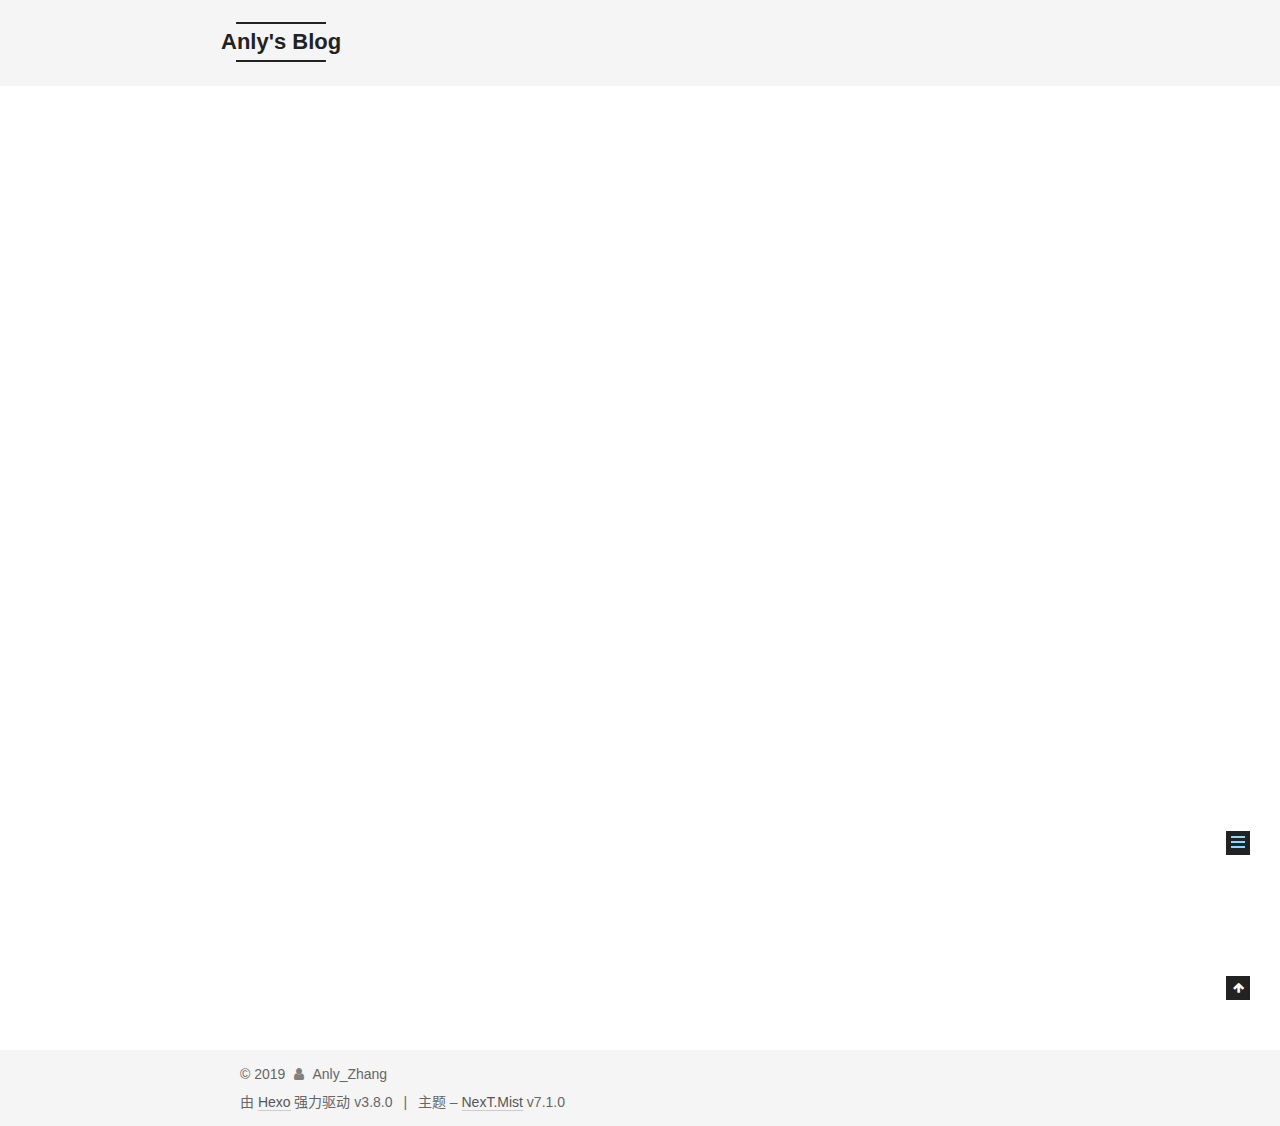
==== commit 91c4d7c0: "Site updated: 2019-04-03 15:33:07" ====
--- a/about/index.html
+++ b/about/index.html
@@ -2,14 +2,23 @@
 
 
 
-  
-
-
-<html class="theme-next mist use-motion" lang="zh-Hans">
+
+
+
+
+
+
+
+
+
+  
+
+
+<html class="theme-next mist use-motion" lang="zh-CN">
 <head><meta name="generator" content="Hexo 3.8.0">
   <meta charset="UTF-8">
 <meta http-equiv="X-UA-Compatible" content="IE=edge">
-<meta name="viewport" content="width=device-width, initial-scale=1, maximum-scale=1">
+<meta name="viewport" content="width=device-width, initial-scale=1, maximum-scale=2">
 <meta name="theme-color" content="#222">
 
 
@@ -20,93 +29,57 @@
 
 
 
-<meta http-equiv="Cache-Control" content="no-transform">
-<meta http-equiv="Cache-Control" content="no-siteapp">
-
-
-
-
-
-
-
-
-
-
-
-
-
-
-
-
-  
-  
-  <link href="/lib/fancybox/source/jquery.fancybox.css?v=2.1.5" rel="stylesheet" type="text/css">
-
-
-
-
-
-
-
-<link href="/lib/font-awesome/css/font-awesome.min.css?v=4.6.2" rel="stylesheet" type="text/css">
-
-<link href="/css/main.css?v=5.1.4" rel="stylesheet" type="text/css">
-
-
-  <link rel="apple-touch-icon" sizes="180x180" href="/images/apple-touch-icon-next.png?v=5.1.4">
-
-
-  <link rel="icon" type="image/png" sizes="32x32" href="/images/favicon-32x32-next.png?v=5.1.4">
-
-
-  <link rel="icon" type="image/png" sizes="16x16" href="/images/favicon-16x16-next.png?v=5.1.4">
-
-
-  <link rel="mask-icon" href="/images/logo.svg?v=5.1.4" color="#222">
-
-
-
-
-
-  <meta name="keywords" content="Hexo, NexT">
-
-
-
-
-
-
-
-
-
-
-<meta name="description" content="本人一个标准的80末尾生人，完美的错过义务教育免费，大学包分配等等各个阶段，现在处于一个比较尴尬的阶段，拖家带口，上有老下有小，从事着一份看似不错实则迷茫的工作。向往田园生活但却为了生存必须逃离田园，在高楼丛林里过着讨生活的日子，有着无可奈何，却也积极上进着，梦想存在于心中，生存在现实中时时刻刻都在提醒着自己，危机就在前方，就在自己停下脚步的时刻。 爱好 喜欢狗，曾经养过几次，最后都由于各种原因赠">
-<meta property="og:type" content="website">
-<meta property="og:title" content="about">
-<meta property="og:url" content="http://yoursite.com/about/index.html">
-<meta property="og:site_name" content="Anly&#39;s Blog">
-<meta property="og:description" content="本人一个标准的80末尾生人，完美的错过义务教育免费，大学包分配等等各个阶段，现在处于一个比较尴尬的阶段，拖家带口，上有老下有小，从事着一份看似不错实则迷茫的工作。向往田园生活但却为了生存必须逃离田园，在高楼丛林里过着讨生活的日子，有着无可奈何，却也积极上进着，梦想存在于心中，生存在现实中时时刻刻都在提醒着自己，危机就在前方，就在自己停下脚步的时刻。 爱好 喜欢狗，曾经养过几次，最后都由于各种原因赠">
-<meta property="og:locale" content="zh-Hans">
-<meta property="og:updated_time" content="2019-04-03T03:48:35.202Z">
-<meta name="twitter:card" content="summary">
-<meta name="twitter:title" content="about">
-<meta name="twitter:description" content="本人一个标准的80末尾生人，完美的错过义务教育免费，大学包分配等等各个阶段，现在处于一个比较尴尬的阶段，拖家带口，上有老下有小，从事着一份看似不错实则迷茫的工作。向往田园生活但却为了生存必须逃离田园，在高楼丛林里过着讨生活的日子，有着无可奈何，却也积极上进着，梦想存在于心中，生存在现实中时时刻刻都在提醒着自己，危机就在前方，就在自己停下脚步的时刻。 爱好 喜欢狗，曾经养过几次，最后都由于各种原因赠">
-
-
-
-<script type="text/javascript" id="hexo.configurations">
+
+
+
+
+
+
+
+
+
+
+
+
+
+
+
+<link rel="stylesheet" href="/lib/font-awesome/css/font-awesome.min.css?v=4.6.2">
+
+<link rel="stylesheet" href="/css/main.css?v=7.1.0">
+
+
+  <link rel="apple-touch-icon" sizes="180x180" href="/images/apple-touch-icon-next.png?v=7.1.0">
+
+
+  <link rel="icon" type="image/png" sizes="32x32" href="/images/favicon-32x32-next.png?v=7.1.0">
+
+
+  <link rel="icon" type="image/png" sizes="16x16" href="/images/favicon-16x16-next.png?v=7.1.0">
+
+
+  <link rel="mask-icon" href="/images/logo.svg?v=7.1.0" color="#222">
+
+
+
+
+
+
+
+<script id="hexo.configurations">
   var NexT = window.NexT || {};
   var CONFIG = {
     root: '/',
     scheme: 'Mist',
-    version: '5.1.4',
-    sidebar: {"position":"left","display":"post","offset":12,"b2t":false,"scrollpercent":false,"onmobile":false},
-    fancybox: true,
+    version: '7.1.0',
+    sidebar: {"position":"left","display":"post","offset":12,"onmobile":false,"dimmer":false},
+    back2top: true,
+    back2top_sidebar: false,
+    fancybox: false,
+    fastclick: false,
+    lazyload: false,
     tabs: true,
     motion: {"enable":true,"async":false,"transition":{"post_block":"fadeIn","post_header":"slideDownIn","post_body":"slideDownIn","coll_header":"slideLeftIn","sidebar":"slideUpIn"}},
-    duoshuo: {
-      userId: '0',
-      author: '博主'
-    },
     algolia: {
       applicationID: '',
       apiKey: '',
@@ -118,12 +91,38 @@
 </script>
 
 
-
+  
+
+
+
+
+  <meta name="description" content="本人一个标准的80末尾生人，完美的错过义务教育免费，大学包分配等等各个阶段，现在处于一个比较尴尬的阶段，拖家带口，上有老下有小，从事着一份看似不错实则迷茫的工作。向往田园生活但却为了生存必须逃离田园，在高楼丛林里过着讨生活的日子，有着无可奈何，却也积极上进着，梦想存在于心中，生存在现实中时时刻刻都在提醒着自己，危机就在前方，就在自己停下脚步的时刻。 爱好 喜欢狗，曾经养过几次，最后都由于各种原因赠">
+<meta property="og:type" content="website">
+<meta property="og:title" content="about">
+<meta property="og:url" content="http://yoursite.com/about/index.html">
+<meta property="og:site_name" content="Anly&#39;s Blog">
+<meta property="og:description" content="本人一个标准的80末尾生人，完美的错过义务教育免费，大学包分配等等各个阶段，现在处于一个比较尴尬的阶段，拖家带口，上有老下有小，从事着一份看似不错实则迷茫的工作。向往田园生活但却为了生存必须逃离田园，在高楼丛林里过着讨生活的日子，有着无可奈何，却也积极上进着，梦想存在于心中，生存在现实中时时刻刻都在提醒着自己，危机就在前方，就在自己停下脚步的时刻。 爱好 喜欢狗，曾经养过几次，最后都由于各种原因赠">
+<meta property="og:locale" content="zh-CN">
+<meta property="og:updated_time" content="2019-04-03T03:48:35.202Z">
+<meta name="twitter:card" content="summary">
+<meta name="twitter:title" content="about">
+<meta name="twitter:description" content="本人一个标准的80末尾生人，完美的错过义务教育免费，大学包分配等等各个阶段，现在处于一个比较尴尬的阶段，拖家带口，上有老下有小，从事着一份看似不错实则迷茫的工作。向往田园生活但却为了生存必须逃离田园，在高楼丛林里过着讨生活的日子，有着无可奈何，却也积极上进着，梦想存在于心中，生存在现实中时时刻刻都在提醒着自己，危机就在前方，就在自己停下脚步的时刻。 爱好 喜欢狗，曾经养过几次，最后都由于各种原因赠">
+
+
+
+
+
+  
+  
   <link rel="canonical" href="http://yoursite.com/about/">
 
 
 
-
+<script id="page.configurations">
+  CONFIG.page = {
+    sidebar: "",
+  };
+</script>
 
   <title>about | Anly's Blog</title>
   
@@ -135,9 +134,38 @@
 
 
 
+
+
+
+
+  <noscript>
+  <style>
+  .use-motion .motion-element,
+  .use-motion .brand,
+  .use-motion .menu-item,
+  .sidebar-inner,
+  .use-motion .post-block,
+  .use-motion .pagination,
+  .use-motion .comments,
+  .use-motion .post-header,
+  .use-motion .post-body,
+  .use-motion .collection-title { opacity: initial; }
+
+  .use-motion .logo,
+  .use-motion .site-title,
+  .use-motion .site-subtitle {
+    opacity: initial;
+    top: initial;
+  }
+
+  .use-motion .logo-line-before i { left: initial; }
+  .use-motion .logo-line-after i { right: initial; }
+  </style>
+</noscript>
+
 </head>
 
-<body itemscope itemtype="http://schema.org/WebPage" lang="zh-Hans">
+<body itemscope itemtype="http://schema.org/WebPage" lang="zh-CN">
 
   
   
@@ -149,7 +177,7 @@
 
     <header id="header" class="header" itemscope itemtype="http://schema.org/WPHeader">
       <div class="header-inner"><div class="site-brand-wrapper">
-  <div class="site-meta ">
+  <div class="site-meta">
     
 
     <div class="custom-logo-site-title">
@@ -159,13 +187,16 @@
         <span class="logo-line-after"><i></i></span>
       </a>
     </div>
+    
       
         <p class="site-subtitle">记录生活、工作、学习、成长过程。</p>
       
+    
+    
   </div>
 
   <div class="site-nav-toggle">
-    <button>
+    <button aria-label="切换导航栏">
       <span class="btn-bar"></span>
       <span class="btn-bar"></span>
       <span class="btn-bar"></span>
@@ -173,78 +204,178 @@
   </div>
 </div>
 
+
+
 <nav class="site-nav">
   
-
-  
     <ul id="menu" class="menu">
       
         
-        <li class="menu-item menu-item-home">
-          <a href="/" rel="section">
+        
+        
+          
+          <li class="menu-item menu-item-home">
+
+    
+    
+    
+      
+    
+
+    
+
+    <a href="/" rel="section"><i class="menu-item-icon fa fa-fw fa-home"></i> <br>首页</a>
+
+  </li>
+        
+        
+        
+          
+          <li class="menu-item menu-item-database">
+
+    
+    
+    
+      
+    
+
+    
+
+    <a href="/categories/database" rel="section"><i class="menu-item-icon fa fa-fw fa-database"></i> <br>database</a>
+
+  </li>
+        
+        
+        
+          
+          <li class="menu-item menu-item-life">
+
+    
+    
+    
+      
+    
+
+    
+
+    <a href="/categories/life" rel="section"><i class="menu-item-icon fa fa-fw fa-th"></i> <br>life</a>
+
+  </li>
+        
+        
+        
+          
+          <li class="menu-item menu-item-archives">
+
+    
+    
+    
+      
+    
+
+    
+
+    <a href="/archives/" rel="section"><i class="menu-item-icon fa fa-fw fa-archive"></i> <br>归档</a>
+
+  </li>
+        
+        
+        
+          
+          <li class="menu-item menu-item-about menu-item-active">
+
+    
+    
+    
+      
+    
+
+    
+
+    <a href="/about/" rel="section"><i class="menu-item-icon fa fa-fw fa-user"></i> <br>关于</a>
+
+  </li>
+
+      
+      
+        <li class="menu-item menu-item-search">
+          
+            <a href="javascript:;" class="popup-trigger">
+          
             
-              <i class="menu-item-icon fa fa-fw fa-home"></i> <br>
-            
-            首页
-          </a>
+              <i class="menu-item-icon fa fa-search fa-fw"></i> <br>搜索</a>
         </li>
       
-        
-        <li class="menu-item menu-item-database">
-          <a href="/categories/database" rel="section">
-            
-              <i class="menu-item-icon fa fa-fw fa-database"></i> <br>
-            
-            数据库
-          </a>
-        </li>
-      
-        
-        <li class="menu-item menu-item-life">
-          <a href="/categories/life" rel="section">
-            
-              <i class="menu-item-icon fa fa-fw fa-th"></i> <br>
-            
-            生活点滴
-          </a>
-        </li>
-      
-        
-        <li class="menu-item menu-item-archives">
-          <a href="/archives/" rel="section">
-            
-              <i class="menu-item-icon fa fa-fw fa-archive"></i> <br>
-            
-            归档
-          </a>
-        </li>
-      
-        
-        <li class="menu-item menu-item-about">
-          <a href="/about/" rel="section">
-            
-              <i class="menu-item-icon fa fa-fw fa-user"></i> <br>
-            
-            关于
-          </a>
-        </li>
-      
-
-      
     </ul>
   
 
   
+    
+
+    
+    
+      
+      
+    
+      
+      
+    
+      
+      
+    
+      
+      
+    
+      
+      
+    
+    
+
+  
+
+
+  
+
+  
+    <div class="site-search">
+      
+  <div class="popup search-popup local-search-popup">
+  <div class="local-search-header clearfix">
+    <span class="search-icon">
+      <i class="fa fa-search"></i>
+    </span>
+    <span class="popup-btn-close">
+      <i class="fa fa-times-circle"></i>
+    </span>
+    <div class="local-search-input-wrapper">
+      <input autocomplete="off" placeholder="搜索..." spellcheck="false" type="text" id="local-search-input">
+    </div>
+  </div>
+  <div id="local-search-result"></div>
+</div>
+
+
+
+    </div>
+  
 </nav>
 
 
 
- </div>
+  
+
+
+
+</div>
     </header>
+
+    
+
 
     <main id="main" class="main">
       <div class="main-inner">
         <div class="content-wrap">
+          
           <div id="content" class="content">
             
 
@@ -255,9 +386,17 @@
     <div class="post-block page">
       <header class="post-header">
 
-	<h1 class="post-title" itemprop="name headline">about</h1>
-
-
+<h1 class="post-title" itemprop="name headline">about
+
+</h1>
+
+<div class="post-meta">
+  
+  
+
+
+
+</div>
 
 </header>
 
@@ -283,15 +422,16 @@
       
     </div>
     
+
+
+
+    
     
     
   </div>
 
 
           </div>
-          
-
-
           
 
   
@@ -311,7 +451,6 @@
   </div>
 
   <aside id="sidebar" class="sidebar">
-    
     <div class="sidebar-inner">
 
       
@@ -327,64 +466,73 @@
         </ul>
       
 
-      <section class="site-overview-wrap sidebar-panel">
+      <div class="site-overview-wrap sidebar-panel">
         <div class="site-overview">
           <div class="site-author motion-element" itemprop="author" itemscope itemtype="http://schema.org/Person">
             
               <p class="site-author-name" itemprop="name">Anly_Zhang</p>
-              <p class="site-description motion-element" itemprop="description"></p>
+              <div class="site-description motion-element" itemprop="description"></div>
           </div>
 
-          <nav class="site-state motion-element">
-
+          
+            <nav class="site-state motion-element">
+              
+                <div class="site-state-item site-state-posts">
+                
+                  <a href="/archives/">
+                
+                    <span class="site-state-item-count">2</span>
+                    <span class="site-state-item-name">日志</span>
+                  </a>
+                </div>
+              
+
+              
+                
+                
+                <div class="site-state-item site-state-categories">
+                  
+                    
+                    
+                      
+                    
+                    <span class="site-state-item-count">1</span>
+                    <span class="site-state-item-name">分类</span>
+                  
+                </div>
+              
+
+              
+            </nav>
+          
+
+          
+
+          
+
+          
+
+          
+
+          
+          
+
+          
             
-              <div class="site-state-item site-state-posts">
-              
-                <a href="/archives/">
-              
-                  <span class="site-state-item-count">2</span>
-                  <span class="site-state-item-name">日志</span>
-                </a>
-              </div>
+          
+          
+
+        </div>
+      </div>
+
+      
+      <!--noindex-->
+        <div class="post-toc-wrap motion-element sidebar-panel sidebar-panel-active">
+          <div class="post-toc">
+
             
-
             
-              
-              
-              <div class="site-state-item site-state-categories">
-                
-                  <span class="site-state-item-count">1</span>
-                  <span class="site-state-item-name">分类</span>
-                
-              </div>
             
-
-            
-
-          </nav>
-
-          
-
-          
-
-          
-          
-
-          
-          
-
-          
-
-        </div>
-      </section>
-
-      
-      <!--noindex-->
-        <section class="post-toc-wrap motion-element sidebar-panel sidebar-panel-active">
-          <div class="post-toc">
-
-            
-              
             
 
             
@@ -392,7 +540,7 @@
             
 
           </div>
-        </section>
+        </div>
       <!--/noindex-->
       
 
@@ -400,6 +548,7 @@
 
     </div>
   </aside>
+  
 
 
         
@@ -409,16 +558,18 @@
     <footer id="footer" class="footer">
       <div class="footer-inner">
         <div class="copyright">&copy; <span itemprop="copyrightYear">2019</span>
-  <span class="with-love">
+  <span class="with-love" id="animate">
     <i class="fa fa-user"></i>
   </span>
   <span class="author" itemprop="copyrightHolder">Anly_Zhang</span>
 
   
+
+  
 </div>
 
 
-  <div class="powered-by">由 <a class="theme-link" target="_blank" href="https://hexo.io">Hexo</a> 强力驱动</div>
+  <div class="powered-by">由 <a href="https://hexo.io" class="theme-link" rel="noopener" target="_blank">Hexo</a> 强力驱动 v3.8.0</div>
 
 
 
@@ -426,12 +577,13 @@
 
 
 
-  <div class="theme-info">主题 &mdash; <a class="theme-link" target="_blank" href="https://github.com/iissnan/hexo-theme-next">NexT.Mist</a> v5.1.4</div>
-
-
-
-
-        
+  <div class="theme-info">主题 – <a href="https://theme-next.org" class="theme-link" rel="noopener" target="_blank">NexT.Mist</a> v7.1.0</div>
+
+
+
+
+        
+
 
 
 
@@ -452,11 +604,14 @@
 
     
 
+    
+
+    
   </div>
 
   
 
-<script type="text/javascript">
+<script>
   if (Object.prototype.toString.call(window.Promise) !== '[object Function]') {
     window.Promise = null;
   }
@@ -470,121 +625,420 @@
 
 
 
-  
-
-
-
-
-
-
-
-
-
-
-
-
-  
-  
-    <script type="text/javascript" src="/lib/jquery/index.js?v=2.1.3"></script>
-  
-
-  
-  
-    <script type="text/javascript" src="/lib/fastclick/lib/fastclick.min.js?v=1.0.6"></script>
-  
-
-  
-  
-    <script type="text/javascript" src="/lib/jquery_lazyload/jquery.lazyload.js?v=1.9.7"></script>
-  
-
-  
-  
-    <script type="text/javascript" src="/lib/velocity/velocity.min.js?v=1.2.1"></script>
-  
-
-  
-  
-    <script type="text/javascript" src="/lib/velocity/velocity.ui.min.js?v=1.2.1"></script>
-  
-
-  
-  
-    <script type="text/javascript" src="/lib/fancybox/source/jquery.fancybox.pack.js?v=2.1.5"></script>
-  
-
-
-  
-
-
-  <script type="text/javascript" src="/js/src/utils.js?v=5.1.4"></script>
-
-  <script type="text/javascript" src="/js/src/motion.js?v=5.1.4"></script>
-
-
-
-  
-  
-
-  
-  <script type="text/javascript" src="/js/src/scrollspy.js?v=5.1.4"></script>
-<script type="text/javascript" src="/js/src/post-details.js?v=5.1.4"></script>
-
-
-
-  
-
-
-  <script type="text/javascript" src="/js/src/bootstrap.js?v=5.1.4"></script>
-
-
-
-  
-
-
-  
-
-
-
-
-	
-
-
-
-
-
-  
-
-
-
-
-
-  
-
-
-
-
-
-
-
-
-
-
-
-
-  
-
-
-
-
-
-  
-
-  
-
-  
-
-  
+
+
+
+
+
+
+
+
+
+
+
+
+
+
+
+
+
+  
+  <script src="/lib/jquery/index.js?v=2.1.3"></script>
+
+  
+  <script src="/lib/velocity/velocity.min.js?v=1.2.1"></script>
+
+  
+  <script src="/lib/velocity/velocity.ui.min.js?v=1.2.1"></script>
+
+
+  
+
+
+  <script src="/js/utils.js?v=7.1.0"></script>
+
+  <script src="/js/motion.js?v=7.1.0"></script>
+
+
+
+  
+  
+
+
+  <script src="/js/schemes/muse.js?v=7.1.0"></script>
+
+
+
+
+  
+  <script src="/js/scrollspy.js?v=7.1.0"></script>
+<script src="/js/post-details.js?v=7.1.0"></script>
+
+
+
+  
+
+
+  <script src="/js/next-boot.js?v=7.1.0"></script>
+
+
+  
+
+  
+
+  
+
+  
+
+
+  
+
+
+  
+  <script>
+    // Popup Window;
+    var isfetched = false;
+    var isXml = true;
+    // Search DB path;
+    var search_path = "search.xml";
+    if (search_path.length === 0) {
+      search_path = "search.xml";
+    } else if (/json$/i.test(search_path)) {
+      isXml = false;
+    }
+    var path = "/" + search_path;
+    // monitor main search box;
+
+    var onPopupClose = function (e) {
+      $('.popup').hide();
+      $('#local-search-input').val('');
+      $('.search-result-list').remove();
+      $('#no-result').remove();
+      $(".local-search-pop-overlay").remove();
+      $('body').css('overflow', '');
+    }
+
+    function proceedsearch() {
+      $("body")
+        .append('<div class="search-popup-overlay local-search-pop-overlay"></div>')
+        .css('overflow', 'hidden');
+      $('.search-popup-overlay').click(onPopupClose);
+      $('.popup').toggle();
+      var $localSearchInput = $('#local-search-input');
+      $localSearchInput.attr("autocapitalize", "none");
+      $localSearchInput.attr("autocorrect", "off");
+      $localSearchInput.focus();
+    }
+
+    // search function;
+    var searchFunc = function(path, search_id, content_id) {
+      'use strict';
+
+      // start loading animation
+      $("body")
+        .append('<div class="search-popup-overlay local-search-pop-overlay">' +
+          '<div id="search-loading-icon">' +
+          '<i class="fa fa-spinner fa-pulse fa-5x fa-fw"></i>' +
+          '</div>' +
+          '</div>')
+        .css('overflow', 'hidden');
+      $("#search-loading-icon").css('margin', '20% auto 0 auto').css('text-align', 'center');
+
+      
+
+      $.ajax({
+        url: path,
+        dataType: isXml ? "xml" : "json",
+        async: true,
+        success: function(res) {
+          // get the contents from search data
+          isfetched = true;
+          $('.popup').detach().appendTo('.header-inner');
+          var datas = isXml ? $("entry", res).map(function() {
+            return {
+              title: $("title", this).text(),
+              content: $("content",this).text(),
+              url: $("url" , this).text()
+            };
+          }).get() : res;
+          var input = document.getElementById(search_id);
+          var resultContent = document.getElementById(content_id);
+          var inputEventFunction = function() {
+            var searchText = input.value.trim().toLowerCase();
+            var keywords = searchText.split(/[\s\-]+/);
+            if (keywords.length > 1) {
+              keywords.push(searchText);
+            }
+            var resultItems = [];
+            if (searchText.length > 0) {
+              // perform local searching
+              datas.forEach(function(data) {
+                var isMatch = false;
+                var hitCount = 0;
+                var searchTextCount = 0;
+                var title = data.title.trim();
+                var titleInLowerCase = title.toLowerCase();
+                var content = data.content.trim().replace(/<[^>]+>/g,"");
+                
+                var contentInLowerCase = content.toLowerCase();
+                var articleUrl = decodeURIComponent(data.url).replace(/\/{2,}/g, '/');
+                var indexOfTitle = [];
+                var indexOfContent = [];
+                // only match articles with not empty titles
+                if(title != '') {
+                  keywords.forEach(function(keyword) {
+                    function getIndexByWord(word, text, caseSensitive) {
+                      var wordLen = word.length;
+                      if (wordLen === 0) {
+                        return [];
+                      }
+                      var startPosition = 0, position = [], index = [];
+                      if (!caseSensitive) {
+                        text = text.toLowerCase();
+                        word = word.toLowerCase();
+                      }
+                      while ((position = text.indexOf(word, startPosition)) > -1) {
+                        index.push({position: position, word: word});
+                        startPosition = position + wordLen;
+                      }
+                      return index;
+                    }
+
+                    indexOfTitle = indexOfTitle.concat(getIndexByWord(keyword, titleInLowerCase, false));
+                    indexOfContent = indexOfContent.concat(getIndexByWord(keyword, contentInLowerCase, false));
+                  });
+                  if (indexOfTitle.length > 0 || indexOfContent.length > 0) {
+                    isMatch = true;
+                    hitCount = indexOfTitle.length + indexOfContent.length;
+                  }
+                }
+
+                // show search results
+
+                if (isMatch) {
+                  // sort index by position of keyword
+
+                  [indexOfTitle, indexOfContent].forEach(function (index) {
+                    index.sort(function (itemLeft, itemRight) {
+                      if (itemRight.position !== itemLeft.position) {
+                        return itemRight.position - itemLeft.position;
+                      } else {
+                        return itemLeft.word.length - itemRight.word.length;
+                      }
+                    });
+                  });
+
+                  // merge hits into slices
+
+                  function mergeIntoSlice(text, start, end, index) {
+                    var item = index[index.length - 1];
+                    var position = item.position;
+                    var word = item.word;
+                    var hits = [];
+                    var searchTextCountInSlice = 0;
+                    while (position + word.length <= end && index.length != 0) {
+                      if (word === searchText) {
+                        searchTextCountInSlice++;
+                      }
+                      hits.push({position: position, length: word.length});
+                      var wordEnd = position + word.length;
+
+                      // move to next position of hit
+
+                      index.pop();
+                      while (index.length != 0) {
+                        item = index[index.length - 1];
+                        position = item.position;
+                        word = item.word;
+                        if (wordEnd > position) {
+                          index.pop();
+                        } else {
+                          break;
+                        }
+                      }
+                    }
+                    searchTextCount += searchTextCountInSlice;
+                    return {
+                      hits: hits,
+                      start: start,
+                      end: end,
+                      searchTextCount: searchTextCountInSlice
+                    };
+                  }
+
+                  var slicesOfTitle = [];
+                  if (indexOfTitle.length != 0) {
+                    slicesOfTitle.push(mergeIntoSlice(title, 0, title.length, indexOfTitle));
+                  }
+
+                  var slicesOfContent = [];
+                  while (indexOfContent.length != 0) {
+                    var item = indexOfContent[indexOfContent.length - 1];
+                    var position = item.position;
+                    var word = item.word;
+                    // cut out 100 characters
+                    var start = position - 20;
+                    var end = position + 80;
+                    if(start < 0){
+                      start = 0;
+                    }
+                    if (end < position + word.length) {
+                      end = position + word.length;
+                    }
+                    if(end > content.length){
+                      end = content.length;
+                    }
+                    slicesOfContent.push(mergeIntoSlice(content, start, end, indexOfContent));
+                  }
+
+                  // sort slices in content by search text's count and hits' count
+
+                  slicesOfContent.sort(function (sliceLeft, sliceRight) {
+                    if (sliceLeft.searchTextCount !== sliceRight.searchTextCount) {
+                      return sliceRight.searchTextCount - sliceLeft.searchTextCount;
+                    } else if (sliceLeft.hits.length !== sliceRight.hits.length) {
+                      return sliceRight.hits.length - sliceLeft.hits.length;
+                    } else {
+                      return sliceLeft.start - sliceRight.start;
+                    }
+                  });
+
+                  // select top N slices in content
+
+                  var upperBound = parseInt('1');
+                  if (upperBound >= 0) {
+                    slicesOfContent = slicesOfContent.slice(0, upperBound);
+                  }
+
+                  // highlight title and content
+
+                  function highlightKeyword(text, slice) {
+                    var result = '';
+                    var prevEnd = slice.start;
+                    slice.hits.forEach(function (hit) {
+                      result += text.substring(prevEnd, hit.position);
+                      var end = hit.position + hit.length;
+                      result += '<b class="search-keyword">' + text.substring(hit.position, end) + '</b>';
+                      prevEnd = end;
+                    });
+                    result += text.substring(prevEnd, slice.end);
+                    return result;
+                  }
+
+                  var resultItem = '';
+
+                  if (slicesOfTitle.length != 0) {
+                    resultItem += "<li><a href='" + articleUrl + "' class='search-result-title'>" + highlightKeyword(title, slicesOfTitle[0]) + "</a>";
+                  } else {
+                    resultItem += "<li><a href='" + articleUrl + "' class='search-result-title'>" + title + "</a>";
+                  }
+
+                  slicesOfContent.forEach(function (slice) {
+                    resultItem += "<a href='" + articleUrl + "'>" +
+                      "<p class=\"search-result\">" + highlightKeyword(content, slice) +
+                      "...</p>" + "</a>";
+                  });
+
+                  resultItem += "</li>";
+                  resultItems.push({
+                    item: resultItem,
+                    searchTextCount: searchTextCount,
+                    hitCount: hitCount,
+                    id: resultItems.length
+                  });
+                }
+              })
+            };
+            if (keywords.length === 1 && keywords[0] === "") {
+              resultContent.innerHTML = '<div id="no-result"><i class="fa fa-search fa-5x"></i></div>'
+            } else if (resultItems.length === 0) {
+              resultContent.innerHTML = '<div id="no-result"><i class="fa fa-frown-o fa-5x"></i></div>'
+            } else {
+              resultItems.sort(function (resultLeft, resultRight) {
+                if (resultLeft.searchTextCount !== resultRight.searchTextCount) {
+                  return resultRight.searchTextCount - resultLeft.searchTextCount;
+                } else if (resultLeft.hitCount !== resultRight.hitCount) {
+                  return resultRight.hitCount - resultLeft.hitCount;
+                } else {
+                  return resultRight.id - resultLeft.id;
+                }
+              });
+              var searchResultList = '<ul class=\"search-result-list\">';
+              resultItems.forEach(function (result) {
+                searchResultList += result.item;
+              })
+              searchResultList += "</ul>";
+              resultContent.innerHTML = searchResultList;
+            }
+          }
+
+          if ('auto' === 'auto') {
+            input.addEventListener('input', inputEventFunction);
+          } else {
+            $('.search-icon').click(inputEventFunction);
+            input.addEventListener('keypress', function (event) {
+              if (event.keyCode === 13) {
+                inputEventFunction();
+              }
+            });
+          }
+
+          // remove loading animation
+          $(".local-search-pop-overlay").remove();
+          $('body').css('overflow', '');
+
+          proceedsearch();
+        }
+      });
+    }
+
+    // handle and trigger popup window;
+    $('.popup-trigger').click(function(e) {
+      e.stopPropagation();
+      if (isfetched === false) {
+        searchFunc(path, 'local-search-input', 'local-search-result');
+      } else {
+        proceedsearch();
+      };
+    });
+
+    $('.popup-btn-close').click(onPopupClose);
+    $('.popup').click(function(e){
+      e.stopPropagation();
+    });
+    $(document).on('keyup', function (event) {
+      var shouldDismissSearchPopup = event.which === 27 &&
+        $('.search-popup').is(':visible');
+      if (shouldDismissSearchPopup) {
+        onPopupClose();
+      }
+    });
+  </script>
+
+
+
+
+
+  
+
+  
+
+  
+
+  
+
+  
+
+  
+
+  
+
+  
+
+  
+
+  
+
   
 
   
--- a/css/main.css
+++ b/css/main.css
@@ -1,66 +1,44 @@
-/* normalize.css v3.0.2 | MIT License | git.io/normalize */
+/* normalize.css v8.0.1 | MIT License | github.com/necolas/normalize.css */
 html {
-  font-family: sans-serif; /* 1 */
-  -ms-text-size-adjust: 100%; /* 2 */
+  line-height: 1.15; /* 1 */
   -webkit-text-size-adjust: 100%; /* 2 */
 }
 body {
   margin: 0;
 }
-article,
-aside,
-details,
-figcaption,
-figure,
-footer,
-header,
-hgroup,
-main,
-menu,
-nav,
-section,
-summary {
+main {
   display: block;
-}
-audio,
-canvas,
-progress,
-video {
-  display: inline-block; /* 1 */
-  vertical-align: baseline; /* 2 */
-}
-audio:not([controls]) {
-  display: none;
-  height: 0;
-}
-[hidden],
-template {
-  display: none;
-}
-a {
-  background-color: transparent;
-}
-a:active,
-a:hover {
-  outline: 0;
-}
-abbr[title] {
-  border-bottom: 1px dotted;
-}
-b,
-strong {
-  font-weight: bold;
-}
-dfn {
-  font-style: italic;
 }
 h1 {
   font-size: 2em;
   margin: 0.67em 0;
 }
-mark {
-  background: #ff0;
-  color: #000;
+hr {
+  box-sizing: content-box; /* 1 */
+  height: 0; /* 1 */
+  overflow: visible; /* 2 */
+}
+pre {
+  font-family: monospace, monospace; /* 1 */
+  font-size: 1em; /* 2 */
+}
+a {
+  background-color: transparent;
+}
+abbr[title] {
+  border-bottom: none; /* 1 */
+  text-decoration: underline; /* 2 */
+  text-decoration: underline dotted; /* 2 */
+}
+b,
+strong {
+  font-weight: bolder;
+}
+code,
+kbd,
+samp {
+  font-family: monospace, monospace; /* 1 */
+  font-size: 1em; /* 2 */
 }
 small {
   font-size: 80%;
@@ -72,112 +50,102 @@
   position: relative;
   vertical-align: baseline;
 }
+sub {
+  bottom: -0.25em;
+}
 sup {
   top: -0.5em;
 }
-sub {
-  bottom: -0.25em;
-}
 img {
-  border: 0;
-}
-svg:not(:root) {
-  overflow: hidden;
-}
-figure {
-  margin: 1em 40px;
-}
-hr {
-  -moz-box-sizing: content-box;
-  box-sizing: content-box;
-  height: 0;
-}
-pre {
-  overflow: auto;
-}
-code,
-kbd,
-pre,
-samp {
-  font-family: monospace, monospace;
-  font-size: 1em;
+  border-style: none;
 }
 button,
 input,
 optgroup,
 select,
 textarea {
-  color: inherit; /* 1 */
-  font: inherit; /* 2 */
-  margin: 0; /* 3 */
-}
-button {
+  font-family: inherit; /* 1 */
+  font-size: 100%; /* 1 */
+  line-height: 1.15; /* 1 */
+  margin: 0; /* 2 */
+}
+button,
+input {
+/* 1 */
   overflow: visible;
 }
 button,
 select {
+/* 1 */
   text-transform: none;
 }
 button,
-html input[type="button"],
-input[type="reset"],
-input[type="submit"] {
-  -webkit-appearance: button; /* 2 */
-  cursor: pointer; /* 3 */
-}
-button[disabled],
-html input[disabled] {
-  cursor: default;
+[type="button"],
+[type="reset"],
+[type="submit"] {
+  -webkit-appearance: button;
 }
 button::-moz-focus-inner,
-input::-moz-focus-inner {
-  border: 0;
+[type="button"]::-moz-focus-inner,
+[type="reset"]::-moz-focus-inner,
+[type="submit"]::-moz-focus-inner {
+  border-style: none;
   padding: 0;
 }
-input {
-  line-height: normal;
-}
-input[type="checkbox"],
-input[type="radio"] {
+button:-moz-focusring,
+[type="button"]:-moz-focusring,
+[type="reset"]:-moz-focusring,
+[type="submit"]:-moz-focusring {
+  outline: 1px dotted ButtonText;
+}
+fieldset {
+  padding: 0.35em 0.75em 0.625em;
+}
+legend {
+  box-sizing: border-box; /* 1 */
+  color: inherit; /* 2 */
+  display: table; /* 1 */
+  max-width: 100%; /* 1 */
+  padding: 0; /* 3 */
+  white-space: normal; /* 1 */
+}
+progress {
+  vertical-align: baseline;
+}
+textarea {
+  overflow: auto;
+}
+[type="checkbox"],
+[type="radio"] {
   box-sizing: border-box; /* 1 */
   padding: 0; /* 2 */
 }
-input[type="number"]::-webkit-inner-spin-button,
-input[type="number"]::-webkit-outer-spin-button {
+[type="number"]::-webkit-inner-spin-button,
+[type="number"]::-webkit-outer-spin-button {
   height: auto;
 }
-input[type="search"] {
+[type="search"] {
   -webkit-appearance: textfield; /* 1 */
-  -moz-box-sizing: content-box;
-  -webkit-box-sizing: content-box; /* 2 */
-  box-sizing: content-box;
-}
-input[type="search"]::-webkit-search-cancel-button,
-input[type="search"]::-webkit-search-decoration {
+  outline-offset: -2px; /* 2 */
+}
+[type="search"]::-webkit-search-decoration {
   -webkit-appearance: none;
 }
-fieldset {
-  border: 1px solid #c0c0c0;
-  margin: 0 2px;
-  padding: 0.35em 0.625em 0.75em;
-}
-legend {
-  border: 0; /* 1 */
-  padding: 0; /* 2 */
-}
-textarea {
-  overflow: auto;
-}
-optgroup {
-  font-weight: bold;
-}
-table {
-  border-collapse: collapse;
-  border-spacing: 0;
-}
-td,
-th {
-  padding: 0;
+::-webkit-file-upload-button {
+  -webkit-appearance: button; /* 1 */
+  font: inherit; /* 2 */
+}
+details {
+  display: block;
+}
+summary {
+  display: list-item;
+}
+template {
+  display: none;
+}
+[hidden] {
+  display: none;
 }
 ::selection {
   background: #262a30;
@@ -191,17 +159,12 @@
   color: #555;
   background: #fff;
 }
-@media (max-width: 767px) {
+@media (max-width: 991px) {
   body {
     padding-right: 0 !important;
   }
 }
-@media (min-width: 768px) and (max-width: 991px) {
-  body {
-    padding-right: 0 !important;
-  }
-}
-@media (min-width: 1600px) {
+@media (min-width: 1200px) {
   body {
     font-size: 16px;
   }
@@ -212,84 +175,120 @@
 h4,
 h5,
 h6 {
-  margin: 0;
+  margin: 20px 0 15px;
   padding: 0;
   font-weight: bold;
   line-height: 1.5;
   font-family: 'Lato', "PingFang SC", "Microsoft YaHei", sans-serif;
 }
-h2,
-h3,
-h4,
-h5,
-h6 {
-  margin: 20px 0 15px;
-}
 h1 {
   font-size: 24px;
 }
+h1 code {
+  font-size: 1em;
+}
 @media (max-width: 767px) {
   h1 {
     font-size: 20px;
   }
+  h1 code {
+    font-size: 1em;
+  }
 }
 h2 {
   font-size: 22px;
 }
+h2 code {
+  font-size: 1em;
+}
 @media (max-width: 767px) {
   h2 {
     font-size: 18px;
   }
+  h2 code {
+    font-size: 1em;
+  }
 }
 h3 {
   font-size: 20px;
 }
+h3 code {
+  font-size: 1em;
+}
 @media (max-width: 767px) {
   h3 {
     font-size: 16px;
   }
+  h3 code {
+    font-size: 1em;
+  }
 }
 h4 {
   font-size: 18px;
 }
+h4 code {
+  font-size: 1em;
+}
 @media (max-width: 767px) {
   h4 {
     font-size: 14px;
   }
+  h4 code {
+    font-size: 1em;
+  }
 }
 h5 {
   font-size: 16px;
 }
+h5 code {
+  font-size: 1em;
+}
 @media (max-width: 767px) {
   h5 {
     font-size: 12px;
   }
+  h5 code {
+    font-size: 1em;
+  }
 }
 h6 {
   font-size: 14px;
 }
+h6 code {
+  font-size: 1em;
+}
 @media (max-width: 767px) {
   h6 {
     font-size: 10px;
   }
+  h6 code {
+    font-size: 1em;
+  }
 }
 p {
   margin: 0 0 20px 0;
 }
-a {
+a,
+span.exturl {
+  overflow-wrap: break-word;
+  word-wrap: break-word;
+  background-color: transparent;
   color: #555;
   text-decoration: none;
   outline: none;
   border-bottom: 1px solid #999;
-  word-wrap: break-word;
-}
-a:hover {
+  cursor: pointer;
+}
+a:hover,
+span.exturl:hover {
   color: #222;
   border-bottom-color: #222;
 }
-blockquote {
-  margin: 0;
-  padding: 0;
+video {
+  max-width: 100%;
+  display: block;
+  margin-left: auto;
+  margin-right: auto;
 }
 img {
   display: block;
@@ -305,6 +304,7 @@
   background-image: repeating-linear-gradient(-45deg, #fff, #fff 4px, transparent 4px, transparent 8px);
 }
 blockquote {
+  margin: 0;
   padding: 0 15px;
   color: #666;
   border-left: 4px solid #ddd;
@@ -326,7 +326,7 @@
   box-shadow: 0.1em 0.1em 0.2em rgba(0,0,0,0.1);
   background-color: #f9f9f9;
   font-family: inherit;
-  background-image: -webkit-linear-gradient(top, #eee, #fff, #eee);
+  background-image: linear-gradient(top, #eee, #fff, #eee);
   padding: 0.1em 0.3em;
   white-space: nowrap;
 }
@@ -380,7 +380,7 @@
   margin-left: 10px;
   margin-right: 5px;
 }
-.affix.affix.affix {
+.affix {
   position: fixed;
 }
 .translation {
@@ -398,20 +398,21 @@
 .use-motion .motion-element {
   opacity: 0;
 }
+.table-container {
+  margin: 20px 0;
+  overflow: auto;
+  -webkit-overflow-scrolling: touch;
+}
 table {
-  margin: 20px 0;
   width: 100%;
   border-collapse: collapse;
   border-spacing: 0;
-  border: 1px solid #ddd;
   font-size: 14px;
-  table-layout: fixed;
-  word-wrap: break-all;
-}
-table>tbody>tr:nth-of-type(odd) {
+}
+table > tbody > tr:nth-of-type(odd) {
   background-color: #f9f9f9;
 }
-table>tbody>tr:hover {
+table > tbody > tr:hover {
   background-color: #f5f5f5;
 }
 caption,
@@ -424,8 +425,8 @@
 }
 th,
 td {
+  border: 1px solid #ddd;
   border-bottom: 3px solid #ddd;
-  border-right: 1px solid #eee;
 }
 th {
   padding-bottom: 10px;
@@ -440,41 +441,48 @@
 }
 .container {
   position: relative;
-  min-height: 100%;
 }
 .header-inner {
   margin: 0 auto;
   padding: 100px 0 70px;
   width: 700px;
 }
+@media (min-width: 1200px) {
+  .container .header-inner {
+    width: 800px;
+  }
+}
 @media (min-width: 1600px) {
   .container .header-inner {
     width: 900px;
   }
 }
-.main {
-  padding-bottom: 150px;
-}
 .main-inner {
   margin: 0 auto;
   width: 700px;
 }
+@media (min-width: 1200px) {
+  .container .main-inner {
+    width: 800px;
+  }
+}
 @media (min-width: 1600px) {
   .container .main-inner {
     width: 900px;
   }
 }
 .footer {
-  position: absolute;
-  left: 0;
-  bottom: 0;
-  width: 100%;
-  min-height: 50px;
+  padding: 20px 0;
 }
 .footer-inner {
   box-sizing: border-box;
-  margin: 20px auto;
+  margin: 0px auto;
   width: 700px;
+}
+@media (min-width: 1200px) {
+  .container .footer-inner {
+    width: 800px;
+  }
 }
 @media (min-width: 1600px) {
   .container .footer-inner {
@@ -486,7 +494,7 @@
   overflow: auto;
   margin: 20px 0;
   padding: 0;
-  font-size: 13px;
+  font-size: 14px;
   color: #4d4d4c;
   background: #f7f7f7;
   line-height: 1.6;
@@ -496,12 +504,13 @@
   font-family: consolas, Menlo, "PingFang SC", "Microsoft YaHei", monospace;
 }
 code {
+  overflow-wrap: break-word;
+  word-wrap: break-word;
   padding: 2px 4px;
-  word-wrap: break-word;
   color: #555;
   background: #eee;
   border-radius: 3px;
-  font-size: 13px;
+  font-size: 14px;
 }
 pre {
   padding: 10px;
@@ -534,6 +543,10 @@
   color: #4d4d4c;
   line-height: 1em;
   margin-bottom: 1em;
+  margin: 0em;
+  padding: 0.5em;
+  background: #eee;
+  border-bottom: 1px solid #e9e9e9;
 }
 .highlight figcaption:before,
 .highlight figcaption:after {
@@ -593,6 +606,7 @@
 pre .variable,
 pre .attribute,
 pre .tag,
+pre .name,
 pre .regexp,
 pre .ruby .constant,
 pre .xml .tag .title,
@@ -607,6 +621,7 @@
 pre .number,
 pre .preprocessor,
 pre .built_in,
+pre .builtin-name,
 pre .literal,
 pre .params,
 pre .constant,
@@ -616,13 +631,13 @@
 pre .ruby .class .title,
 pre .css .rules .attribute,
 pre .string,
+pre .symbol,
 pre .value,
 pre .inheritance,
 pre .header,
 pre .ruby .symbol,
 pre .xml .cdata,
 pre .special,
-pre .number,
 pre .formula {
   color: #718c00;
 }
@@ -644,18 +659,8 @@
 pre .javascript .function {
   color: #8959a8;
 }
-.full-image.full-image.full-image.full-image {
+.posts-expand .post-body img.full-image {
   border: none;
-  max-width: 100%;
-  width: auto;
-  margin: 20px auto 25px;
-}
-@media (min-width: 992px) {
-  .full-image.full-image.full-image.full-image {
-    max-width: none;
-    width: 110%;
-    margin: 25px -5%;
-  }
 }
 .blockquote-center,
 .page-home .post-type-quote blockquote,
@@ -741,6 +746,28 @@
   max-width: 150px;
   max-height: 150px;
 }
+.post-body .label {
+  display: inline;
+  padding: 0 2px;
+}
+.post-body .label.default {
+  background-color: #f0f0f0;
+}
+.post-body .label.primary {
+  background-color: #efe6f7;
+}
+.post-body .label.info {
+  background-color: #e5f2f8;
+}
+.post-body .label.success {
+  background-color: #e7f4e9;
+}
+.post-body .label.warning {
+  background-color: #fcf6e1;
+}
+.post-body .label.danger {
+  background-color: #fae8eb;
+}
 .post-body .note {
   position: relative;
   padding: 15px;
@@ -835,29 +862,6 @@
 .post-body .note.danger h6 {
   color: #d9534f;
 }
-.post-body .label {
-  display: inline;
-  padding: 0 2px;
-  white-space: nowrap;
-}
-.post-body .label.default {
-  background-color: #f0f0f0;
-}
-.post-body .label.primary {
-  background-color: #efe6f7;
-}
-.post-body .label.info {
-  background-color: #e5f2f8;
-}
-.post-body .label.success {
-  background-color: #e7f4e9;
-}
-.post-body .label.warning {
-  background-color: #fcf6e1;
-}
-.post-body .label.danger {
-  background-color: #fae8eb;
-}
 .post-body .tabs {
   position: relative;
   display: block;
@@ -931,10 +935,10 @@
   padding: 20px 20px 0 20px;
 }
 .post-body .tabs .tab-content .tab-pane:not(.active) {
-  display: none !important;
+  display: none;
 }
 .post-body .tabs .tab-content .tab-pane.active {
-  display: block !important;
+  display: block;
 }
 .btn {
   display: inline-block;
@@ -1049,13 +1053,6 @@
 .comments {
   margin: 60px 20px 0;
 }
-.tag-cloud {
-  text-align: center;
-}
-.tag-cloud a {
-  display: inline-block;
-  margin: 10px;
-}
 .back-to-top {
   box-sizing: border-box;
   position: fixed;
@@ -1070,24 +1067,16 @@
   color: #fff;
   cursor: pointer;
   text-align: center;
-  -webkit-transform: translateZ(0);
   transition-property: bottom;
   transition-duration: 0.2s;
   transition-timing-function: ease-in-out;
   transition-delay: 0s;
 }
-@media (min-width: 768px) and (max-width: 991px) {
-  .back-to-top {
-    display: none !important;
-  }
-}
-@media (max-width: 767px) {
-  .back-to-top {
-    display: none !important;
-  }
-}
 .back-to-top.back-to-top-on {
   bottom: 19px;
+}
+.back-to-top:hover {
+  color: #87daff;
 }
 .header {
   background: transparent;
@@ -1143,7 +1132,8 @@
 }
 .use-motion .logo,
 .use-motion .site-title,
-.use-motion .site-subtitle {
+.use-motion .site-subtitle,
+.use-motion .custom-logo-image {
   opacity: 0;
   position: relative;
   top: -10px;
@@ -1194,12 +1184,13 @@
   margin: 0 10px;
   list-style: none;
 }
-@media screen and (max-width: 767px) {
+@media (max-width: 767px) {
   .menu .menu-item {
     margin-top: 10px;
   }
 }
-.menu .menu-item a {
+.menu .menu-item a,
+.menu .menu-item span.exturl {
   display: block;
   font-size: 13px;
   line-height: inherit;
@@ -1209,7 +1200,8 @@
   transition-timing-function: ease-in-out;
   transition-delay: 0s;
 }
-.menu .menu-item a:hover {
+.menu .menu-item a:hover,
+.menu .menu-item span.exturl:hover {
   border-bottom-color: #222;
 }
 .menu .menu-item .fa {
@@ -1219,19 +1211,19 @@
   opacity: 0;
 }
 .post-body {
+  overflow-wrap: break-word;
+  word-wrap: break-word;
   font-family: 'Lato', "PingFang SC", "Microsoft YaHei", sans-serif;
 }
-@media (max-width: 767px) {
-  .post-body {
-    word-break: break-word;
-  }
+.post-body span.exturl .fa {
+  font-size: 14px;
+  margin-left: 4px;
 }
 .post-body .fancybox img {
   display: block !important;
   margin: 0 auto;
   cursor: pointer;
   cursor: zoom-in;
-  cursor: -webkit-zoom-in;
 }
 .post-body .image-caption,
 .post-body .figure .caption {
@@ -1245,11 +1237,6 @@
 .post-sticky-flag {
   display: inline-block;
   font-size: 16px;
-  -ms-transform: rotate(30deg);
-  -webkit-transform: rotate(30deg);
-  -moz-transform: rotate(30deg);
-  -ms-transform: rotate(30deg);
-  -o-transform: rotate(30deg);
   transform: rotate(30deg);
 }
 .use-motion .post-block,
@@ -1286,6 +1273,11 @@
   }
 }
 @media (min-width: 992px) {
+  .posts-expand .post-body {
+    text-align: justify;
+  }
+}
+@media (max-width: 991px) {
   .posts-expand .post-body {
     text-align: justify;
   }
@@ -1322,17 +1314,11 @@
 .posts-expand .post-body h6:hover .header-anchor {
   visibility: visible;
 }
-.posts-expand .post-body ul li {
-  list-style: circle;
-}
 .posts-expand .post-body img {
   box-sizing: border-box;
-  margin: auto;
+  margin: 0 auto 25px;
   padding: 3px;
   border: 1px solid #ddd;
-}
-.posts-expand .post-body .fancybox img {
-  margin: 0 auto 25px;
 }
 @media (max-width: 767px) {
   .posts-collapse {
@@ -1442,7 +1428,8 @@
   margin-left: 3px;
   opacity: 0.6;
 }
-.posts-collapse .post-title a {
+.posts-collapse .post-title a,
+.posts-collapse .post-title span.exturl {
   color: #666;
   border-bottom: none;
 }
@@ -1453,8 +1440,9 @@
   display: none;
 }
 .posts-expand .post-title {
+  overflow-wrap: break-word;
+  word-wrap: break-word;
   text-align: center;
-  word-break: break-word;
   font-weight: 400;
 }
 .posts-expand .post-title-link {
@@ -1474,10 +1462,6 @@
   left: 0;
   background-color: #000;
   visibility: hidden;
-  -webkit-transform: scaleX(0);
-  -moz-transform: scaleX(0);
-  -ms-transform: scaleX(0);
-  -o-transform: scaleX(0);
   transform: scaleX(0);
   transition-duration: 0.2s;
   transition-timing-function: ease-in-out;
@@ -1485,14 +1469,11 @@
 }
 .posts-expand .post-title-link:hover::before {
   visibility: visible;
-  -webkit-transform: scaleX(1);
-  -moz-transform: scaleX(1);
-  -ms-transform: scaleX(1);
-  -o-transform: scaleX(1);
   transform: scaleX(1);
 }
 .posts-expand .post-title-link .fa {
-  font-size: 16px;
+  font-size: 20px;
+  margin-left: 5px;
 }
 .posts-expand .post-meta {
   margin: 3px 0 60px 0;
@@ -1513,6 +1494,10 @@
   font-size: 14px;
   margin-top: 2px;
 }
+.posts-expand .post-meta time {
+  border-bottom: 1px dashed #999;
+  cursor: help;
+}
 .post-meta-divider {
   margin: 0 0.5em;
 }
@@ -1536,11 +1521,6 @@
 }
 @media (max-width: 767px) {
   .post-meta-item-text {
-    display: none;
-  }
-}
-@media (max-width: 767px) {
-  .posts-expand .post-comments-count {
     display: none;
   }
 }
@@ -1588,33 +1568,29 @@
   top: 2px;
 }
 .post-nav-item .fa {
-  position: absolute;
-  top: 8px;
-  left: 0;
   font-size: 12px;
+  margin-right: 5px;
 }
 .post-nav-next a {
-  padding-left: 15px;
+  padding-left: 5px;
 }
 .post-nav-prev {
   text-align: right;
 }
 .post-nav-prev a {
-  padding-right: 15px;
+  padding-right: 5px;
 }
 .post-nav-prev .fa {
-  right: 0;
-  left: auto;
+  margin-left: 5px;
 }
 .posts-expand .post-eof {
-  display: block;
   margin: 80px auto 60px;
   width: 8%;
   height: 1px;
   background: #ccc;
   text-align: center;
 }
-.post:last-child .post-eof.post-eof.post-eof {
+.post:last-child .post-eof {
   display: none;
 }
 .post-gallery {
@@ -1667,23 +1643,20 @@
   z-index: 1040;
   box-shadow: inset 0 2px 6px #000;
   background: #222;
-  -webkit-transform: translateZ(0);
-}
-.sidebar a {
+}
+.sidebar a,
+.sidebar span.exturl {
   color: #999;
   border-bottom-color: #555;
 }
-.sidebar a:hover {
+.sidebar a:hover,
+.sidebar span.exturl:hover {
   color: #eee;
-}
-@media (min-width: 768px) and (max-width: 991px) {
+  border-bottom-color: #eee;
+}
+@media (max-width: 991px) {
   .sidebar {
-    display: none !important;
-  }
-}
-@media (max-width: 767px) {
-  .sidebar {
-    display: none !important;
+    display: none;
   }
 }
 .sidebar-inner {
@@ -1698,6 +1671,20 @@
 .site-overview {
   overflow-y: auto;
   overflow-x: hidden;
+}
+.cc-license {
+  margin-top: 10px;
+  text-align: center;
+}
+.cc-license .cc-opacity {
+  opacity: 0.7;
+  border-bottom: none;
+}
+.cc-license .cc-opacity:hover {
+  opacity: 0.9;
+}
+.cc-license img {
+  display: inline-block;
 }
 .sidebar-toggle {
   position: fixed;
@@ -1710,16 +1697,13 @@
   line-height: 0;
   z-index: 1050;
   cursor: pointer;
-  -webkit-transform: translateZ(0);
-}
-@media (min-width: 768px) and (max-width: 991px) {
+}
+.sidebar-toggle:hover .sidebar-toggle-line {
+  background: #87daff;
+}
+@media (max-width: 991px) {
   .sidebar-toggle {
-    display: none !important;
-  }
-}
-@media (max-width: 767px) {
-  .sidebar-toggle {
-    display: none !important;
+    display: none;
   }
 }
 .sidebar-toggle-line {
@@ -1741,6 +1725,7 @@
   max-width: 96px;
   height: auto;
   border: 2px solid #333;
+  opacity: 1;
 }
 .site-author-name {
   margin: 5px 0 0;
@@ -1754,59 +1739,11 @@
   font-size: 14px;
   color: #999;
 }
-.site-state {
-  overflow: hidden;
-  line-height: 1.4;
-  white-space: nowrap;
-  text-align: center;
-}
-.site-state-item {
-  display: inline-block;
-  padding: 0 15px;
-  border-left: 1px solid #333;
-}
-.site-state-item:first-child {
-  border-left: none;
-}
-.site-state-item a {
-  border-bottom: none;
-}
-.site-state-item-count {
-  display: block;
-  text-align: center;
-  color: inherit;
-  font-weight: 600;
-  font-size: 18px;
-}
-.site-state-item-name {
-  font-size: 13px;
-  color: inherit;
-}
-.feed-link {
-  margin-top: 20px;
-}
-.feed-link a {
-  display: inline-block;
-  padding: 0 15px;
-  color: #fc6423;
-  border: 1px solid #fc6423;
-  border-radius: 4px;
-}
-.feed-link a i {
-  color: #fc6423;
-  font-size: 14px;
-}
-.feed-link a:hover {
-  color: #fff;
-  background: #fc6423;
-}
-.feed-link a:hover i {
-  color: #fff;
-}
 .links-of-author {
   margin-top: 20px;
 }
-.links-of-author a {
+.links-of-author a,
+.links-of-author span.exturl {
   display: inline-block;
   vertical-align: middle;
   margin-right: 10px;
@@ -1814,7 +1751,8 @@
   border-bottom-color: #555;
   font-size: 13px;
 }
-.links-of-author a:before {
+.links-of-author a:before,
+.links-of-author span.exturl:before {
   display: inline-block;
   vertical-align: middle;
   margin-right: 3px;
@@ -1822,13 +1760,40 @@
   width: 4px;
   height: 4px;
   border-radius: 50%;
-  background: #2dff7c;
+  background: #0be23d;
+}
+.feed-link,
+.chat {
+  margin-top: 10px;
+}
+.feed-link a,
+.chat a {
+  display: inline-block;
+  padding: 0 15px;
+  color: #fc6423;
+  border: 1px solid #fc6423 !important;
+  border-radius: 4px;
+}
+.feed-link a i,
+.chat a i {
+  color: #fc6423;
+  font-size: 14px;
+}
+.feed-link a:hover,
+.chat a:hover {
+  color: #fff;
+  background: #fc6423;
+}
+.feed-link a:hover i,
+.chat a:hover i {
+  color: #fff;
 }
 .links-of-blogroll {
+  margin-top: 10px;
   font-size: 13px;
 }
 .links-of-blogroll-title {
-  margin-top: 20px;
+  margin-top: 0;
   font-size: 14px;
   font-weight: 600;
 }
@@ -1840,7 +1805,8 @@
 .links-of-blogroll-item {
   padding: 2px 10px;
 }
-.links-of-blogroll-item a {
+.links-of-blogroll-item a,
+.links-of-blogroll-item span.exturl {
   max-width: 280px;
   box-sizing: border-box;
   display: inline-block;
@@ -1880,6 +1846,36 @@
 }
 .sidebar-panel-active {
   display: block;
+}
+.site-state {
+  display: flex;
+  justify-content: center;
+  overflow: hidden;
+  line-height: 1.4;
+  white-space: nowrap;
+  text-align: center;
+  margin-top: 10px;
+}
+.site-state-item {
+  padding: 0 15px;
+  border-left: 1px solid #333;
+}
+.site-state-item:first-child {
+  border-left: none;
+}
+.site-state-item a {
+  border-bottom: none;
+}
+.site-state-item-count {
+  display: block;
+  text-align: center;
+  color: inherit;
+  font-weight: 600;
+  font-size: 18px;
+}
+.site-state-item-name {
+  font-size: 13px;
+  color: inherit;
 }
 .post-toc-empty {
   font-size: 14px;
@@ -1916,7 +1912,6 @@
 .post-toc .nav-item {
   overflow: hidden;
   text-overflow: ellipsis;
-  text-align: justify;
   white-space: nowrap;
   line-height: 1.8;
 }
@@ -1955,284 +1950,67 @@
 .with-love {
   display: inline-block;
   margin: 0 5px;
+  color: #808080;
 }
 .powered-by,
 .theme-info {
   display: inline-block;
 }
-.cc-license {
-  margin-top: 10px;
-  text-align: center;
-}
-.cc-license .cc-opacity {
-  opacity: 0.7;
-  border-bottom: none;
-}
-.cc-license .cc-opacity:hover {
-  opacity: 0.9;
-}
-.cc-license img {
-  display: inline-block;
-}
-.theme-next #ds-thread #ds-reset {
-  color: #555;
-}
-.theme-next #ds-thread #ds-reset .ds-replybox {
-  margin-bottom: 30px;
-}
-.theme-next #ds-thread #ds-reset .ds-replybox .ds-avatar,
-.theme-next #ds-reset .ds-avatar img {
-  box-shadow: none;
-}
-.theme-next #ds-thread #ds-reset .ds-textarea-wrapper {
-  border-color: #c7d4e1;
-  background: none;
-  border-top-right-radius: 3px;
-  border-top-left-radius: 3px;
-}
-.theme-next #ds-thread #ds-reset .ds-textarea-wrapper textarea {
-  height: 60px;
-}
-.theme-next #ds-reset .ds-rounded-top {
-  border-radius: 0;
-}
-.theme-next #ds-thread #ds-reset .ds-post-toolbar {
-  box-sizing: border-box;
-  border: 1px solid #c7d4e1;
-  background: #f6f8fa;
-}
-.theme-next #ds-thread #ds-reset .ds-post-options {
-  height: 40px;
-  border: none;
-  background: none;
-}
-.theme-next #ds-thread #ds-reset .ds-toolbar-buttons {
-  top: 11px;
-}
-.theme-next #ds-thread #ds-reset .ds-sync {
-  top: 5px;
-}
-.theme-next #ds-thread #ds-reset .ds-post-button {
-  top: 4px;
-  right: 5px;
-  width: 90px;
-  height: 30px;
-  border: 1px solid #c5ced7;
-  border-radius: 3px;
-  background-image: linear-gradient(#fbfbfc, #f5f7f9);
-  color: #60676d;
-}
-.theme-next #ds-thread #ds-reset .ds-post-button:hover {
-  background-position: 0 -30px;
-  color: #60676d;
-}
-.theme-next #ds-thread #ds-reset .ds-comments-info {
-  padding: 10px 0;
-}
-.theme-next #ds-thread #ds-reset .ds-sort {
-  display: none;
-}
-.theme-next #ds-thread #ds-reset li.ds-tab a.ds-current {
-  border: none;
-  background: #f6f8fa;
-  color: #60676d;
-}
-.theme-next #ds-thread #ds-reset li.ds-tab a.ds-current:hover {
-  background-color: #e9f0f7;
-  color: #60676d;
-}
-.theme-next #ds-thread #ds-reset li.ds-tab a {
-  border-radius: 2px;
-  padding: 5px;
-}
-.theme-next #ds-thread #ds-reset .ds-login-buttons p {
-  color: #999;
-  line-height: 36px;
-}
-.theme-next #ds-thread #ds-reset .ds-login-buttons .ds-service-list li {
-  height: 28px;
-}
-.theme-next #ds-thread #ds-reset .ds-service-list a {
-  background: none;
-  padding: 5px;
-  border: 1px solid;
-  border-radius: 3px;
-  text-align: center;
-}
-.theme-next #ds-thread #ds-reset .ds-service-list a:hover {
-  color: #fff;
-  background: #666;
-}
-.theme-next #ds-thread #ds-reset .ds-service-list .ds-weibo {
-  color: #fc9b00;
-  border-color: #fc9b00;
-}
-.theme-next #ds-thread #ds-reset .ds-service-list .ds-weibo:hover {
-  background: #fc9b00;
-}
-.theme-next #ds-thread #ds-reset .ds-service-list .ds-qq {
-  color: #60a3ec;
-  border-color: #60a3ec;
-}
-.theme-next #ds-thread #ds-reset .ds-service-list .ds-qq:hover {
-  background: #60a3ec;
-}
-.theme-next #ds-thread #ds-reset .ds-service-list .ds-renren {
-  color: #2e7ac4;
-  border-color: #2e7ac4;
-}
-.theme-next #ds-thread #ds-reset .ds-service-list .ds-renren:hover {
-  background: #2e7ac4;
-}
-.theme-next #ds-thread #ds-reset .ds-service-list .ds-douban {
-  color: #37994c;
-  border-color: #37994c;
-}
-.theme-next #ds-thread #ds-reset .ds-service-list .ds-douban:hover {
-  background: #37994c;
-}
-.theme-next #ds-thread #ds-reset .ds-service-list .ds-kaixin {
-  color: #fef20d;
-  border-color: #fef20d;
-}
-.theme-next #ds-thread #ds-reset .ds-service-list .ds-kaixin:hover {
-  background: #fef20d;
-}
-.theme-next #ds-thread #ds-reset .ds-service-list .ds-netease {
-  color: #f00;
-  border-color: #f00;
-}
-.theme-next #ds-thread #ds-reset .ds-service-list .ds-netease:hover {
-  background: #f00;
-}
-.theme-next #ds-thread #ds-reset .ds-service-list .ds-sohu {
-  color: #ffcb05;
-  border-color: #ffcb05;
-}
-.theme-next #ds-thread #ds-reset .ds-service-list .ds-sohu:hover {
-  background: #ffcb05;
-}
-.theme-next #ds-thread #ds-reset .ds-service-list .ds-baidu {
-  color: #2831e0;
-  border-color: #2831e0;
-}
-.theme-next #ds-thread #ds-reset .ds-service-list .ds-baidu:hover {
-  background: #2831e0;
-}
-.theme-next #ds-thread #ds-reset .ds-service-list .ds-google {
-  color: #166bec;
-  border-color: #166bec;
-}
-.theme-next #ds-thread #ds-reset .ds-service-list .ds-google:hover {
-  background: #166bec;
-}
-.theme-next #ds-thread #ds-reset .ds-service-list .ds-weixin {
-  color: #00ce0d;
-  border-color: #00ce0d;
-}
-.theme-next #ds-thread #ds-reset .ds-service-list .ds-weixin:hover {
-  background: #00ce0d;
-}
-.theme-next #ds-thread #ds-reset .ds-service-list .ds-more-services {
-  border: none;
-}
-.theme-next #ds-thread #ds-reset .ds-service-list .ds-more-services:hover {
-  background: none;
-}
-.theme-next #ds-reset .duoshuo-ua-admin {
-  display: inline-block;
-  color: #f00;
-}
-.theme-next #ds-reset .duoshuo-ua-platform,
-.theme-next #ds-reset .duoshuo-ua-browser {
-  color: #ccc;
-}
-.theme-next #ds-reset .duoshuo-ua-platform .fa,
-.theme-next #ds-reset .duoshuo-ua-browser .fa {
-  display: inline-block;
-  margin-right: 3px;
-}
-.theme-next #ds-reset .duoshuo-ua-separator {
-  display: inline-block;
-  margin-left: 5px;
-}
-.theme-next .this_ua {
-  background-color: #ccc !important;
-  border-radius: 4px;
-  padding: 0 5px !important;
-  margin: 1px 1px !important;
-  border: 1px solid #bbb !important;
-  color: #fff;
-  display: inline-block !important;
-}
-.theme-next .this_ua.admin {
-  background-color: #d9534f !important;
-  border-color: #d9534f !important;
-}
-.theme-next .this_ua.platform.iOS,
-.theme-next .this_ua.platform.Mac,
-.theme-next .this_ua.platform.Windows {
-  background-color: #39b3d7 !important;
-  border-color: #46b8da !important;
-}
-.theme-next .this_ua.platform.Linux {
-  background-color: #3a3a3a !important;
-  border-color: #1f1f1f !important;
-}
-.theme-next .this_ua.platform.Android {
-  background-color: #00c47d !important;
-  border-color: #01b171 !important;
-}
-.theme-next .this_ua.browser.Mobile,
-.theme-next .this_ua.browser.Chrome {
-  background-color: #5cb85c !important;
-  border-color: #4cae4c !important;
-}
-.theme-next .this_ua.browser.Firefox {
-  background-color: #f0ad4e !important;
-  border-color: #eea236 !important;
-}
-.theme-next .this_ua.browser.Maxthon,
-.theme-next .this_ua.browser.IE {
-  background-color: #428bca !important;
-  border-color: #357ebd !important;
-}
-.theme-next .this_ua.browser.baidu,
-.theme-next .this_ua.browser.UCBrowser,
-.theme-next .this_ua.browser.Opera {
-  background-color: #d9534f !important;
-  border-color: #d43f3a !important;
-}
-.theme-next .this_ua.browser.Android,
-.theme-next .this_ua.browser.QQBrowser {
-  background-color: #78ace9 !important;
-  border-color: #4cae4c !important;
-}
-.post-spread {
-  margin-top: 20px;
-  text-align: center;
-}
-.jiathis_style {
-  display: inline-block;
-}
-.jiathis_style a {
-  border: none;
-}
-.fa {
-  font-family: FontAwesome !important;
-}
-.post-spread {
-  margin-top: 20px;
-  text-align: center;
-}
-.bdshare-slide-button-box a {
-  border: none;
-}
-.bdsharebuttonbox {
-  display: inline-block;
-}
-.bdsharebuttonbox a {
-  border: none;
+@-moz-keyframes iconAnimate {
+  0%, 100% {
+    transform: scale(1);
+  }
+  10%, 30% {
+    transform: scale(0.9);
+  }
+  20%, 40%, 60%, 80% {
+    transform: scale(1.1);
+  }
+  50%, 70% {
+    transform: scale(1.1);
+  }
+}
+@-webkit-keyframes iconAnimate {
+  0%, 100% {
+    transform: scale(1);
+  }
+  10%, 30% {
+    transform: scale(0.9);
+  }
+  20%, 40%, 60%, 80% {
+    transform: scale(1.1);
+  }
+  50%, 70% {
+    transform: scale(1.1);
+  }
+}
+@-o-keyframes iconAnimate {
+  0%, 100% {
+    transform: scale(1);
+  }
+  10%, 30% {
+    transform: scale(0.9);
+  }
+  20%, 40%, 60%, 80% {
+    transform: scale(1.1);
+  }
+  50%, 70% {
+    transform: scale(1.1);
+  }
+}
+@keyframes iconAnimate {
+  0%, 100% {
+    transform: scale(1);
+  }
+  10%, 30% {
+    transform: scale(0.9);
+  }
+  20%, 40%, 60%, 80% {
+    transform: scale(1.1);
+  }
+  50%, 70% {
+    transform: scale(1.1);
+  }
 }
 .local-search-pop-overlay {
   position: fixed;
@@ -2337,30 +2115,8 @@
   position: absolute;
   left: 50%;
   top: 50%;
-  -webkit-transform: translate(-50%, -50%);
-  -webkit-transform: translate(-50%, -50%);
-  -moz-transform: translate(-50%, -50%);
-  -ms-transform: translate(-50%, -50%);
-  -o-transform: translate(-50%, -50%);
   transform: translate(-50%, -50%);
   color: #ccc;
-}
-.site-uv,
-.site-pv,
-.page-pv {
-  display: inline-block;
-}
-.site-uv .busuanzi-value,
-.site-pv .busuanzi-value,
-.page-pv .busuanzi-value {
-  margin: 0 5px;
-}
-.site-uv {
-  margin-right: 10px;
-}
-.site-uv::after {
-  content: "|";
-  padding-left: 10px;
 }
 .page-archive .archive-page-counter {
   position: relative;
@@ -2384,6 +2140,10 @@
   border: 1px solid #fff;
   border-radius: 50%;
 }
+.page-archive .fa-external-link {
+  font-size: 15px;
+  margin-left: 5px;
+}
 .category-all-page .category-all-title {
   text-align: center;
 }
@@ -2412,14 +2172,14 @@
 .category-all-page .category-list-child {
   padding-left: 10px;
 }
-#schedule ul#event-list {
+#event-list {
   padding-left: 30px;
 }
-#schedule ul#event-list hr {
+#event-list hr {
   margin: 20px 0 45px 0 !important;
   background: #222;
 }
-#schedule ul#event-list hr:after {
+#event-list hr:after {
   display: inline-block;
   content: 'NOW';
   background: #222;
@@ -2428,17 +2188,17 @@
   text-align: right;
   padding: 0 5px;
 }
-#schedule ul#event-list li.event {
+#event-list li.event {
   margin: 20px 0px;
   background: #f9f9f9;
   padding-left: 10px;
   min-height: 40px;
 }
-#schedule ul#event-list li.event h2.event-summary {
+#event-list li.event h2.event-summary {
   margin: 0;
   padding-bottom: 3px;
 }
-#schedule ul#event-list li.event h2.event-summary:before {
+#event-list li.event h2.event-summary:before {
   display: inline-block;
   font-family: FontAwesome;
   font-size: 8px;
@@ -2447,14 +2207,14 @@
   margin-right: 25px;
   color: #bbb;
 }
-#schedule ul#event-list li.event span.event-relative-time {
+#event-list li.event span.event-relative-time {
   display: inline-block;
   font-size: 12px;
   font-weight: 400;
   padding-left: 12px;
   color: #bbb;
 }
-#schedule ul#event-list li.event span.event-details {
+#event-list li.event span.event-details {
   display: block;
   color: #bbb;
   margin-left: 56px;
@@ -2463,7 +2223,7 @@
   text-indent: -24px;
   line-height: 18px;
 }
-#schedule ul#event-list li.event span.event-details:before {
+#event-list li.event span.event-details:before {
   text-indent: 0;
   display: inline-block;
   width: 14px;
@@ -2472,110 +2232,88 @@
   margin-right: 9px;
   color: #bbb;
 }
-#schedule ul#event-list li.event span.event-details.event-location:before {
+#event-list li.event span.event-details.event-location:before {
   content: '\f041';
 }
-#schedule ul#event-list li.event span.event-details.event-duration:before {
+#event-list li.event span.event-details.event-duration:before {
   content: '\f017';
 }
-#schedule ul#event-list li.event-past {
+#event-list li.event-past {
   background: #fcfcfc;
-}
-#schedule ul#event-list li.event-past > * {
-  opacity: 0.6;
-}
-#schedule ul#event-list li.event-past h2.event-summary {
+  padding: 15px 0 15px 10px;
+}
+#event-list li.event-past > * {
+  opacity: 0.9;
+}
+#event-list li.event-past h2.event-summary {
   color: #bbb;
 }
-#schedule ul#event-list li.event-past h2.event-summary:before {
+#event-list li.event-past h2.event-summary:before {
   color: #dfdfdf;
 }
-#schedule ul#event-list li.event-now {
+#event-list li.event-now {
   background: #222;
   color: #fff;
   padding: 15px 0 15px 10px;
 }
-#schedule ul#event-list li.event-now h2.event-summary:before {
-  -webkit-transform: scale(1.2);
-  -moz-transform: scale(1.2);
-  -ms-transform: scale(1.2);
-  -o-transform: scale(1.2);
+#event-list li.event-now h2.event-summary:before {
   transform: scale(1.2);
   color: #fff;
   animation: dot-flash 1s alternate infinite ease-in-out;
 }
-#schedule ul#event-list li.event-now * {
+#event-list li.event-now * {
+  color: #fff !important;
+}
+#event-list li.event-future {
+  background: #222;
+  color: #fff;
+  padding: 15px 0 15px 10px;
+}
+#event-list li.event-future h2.event-summary:before {
+  transform: scale(1.2);
+  color: #fff;
+  animation: dot-flash 1s alternate infinite ease-in-out;
+}
+#event-list li.event-future * {
   color: #fff !important;
 }
 @-moz-keyframes dot-flash {
   from {
     opacity: 1;
-    -webkit-transform: scale(1.1);
-    -moz-transform: scale(1.1);
-    -ms-transform: scale(1.1);
-    -o-transform: scale(1.1);
     transform: scale(1.1);
   }
   to {
     opacity: 0;
-    -webkit-transform: scale(1);
-    -moz-transform: scale(1);
-    -ms-transform: scale(1);
-    -o-transform: scale(1);
     transform: scale(1);
   }
 }
 @-webkit-keyframes dot-flash {
   from {
     opacity: 1;
-    -webkit-transform: scale(1.1);
-    -moz-transform: scale(1.1);
-    -ms-transform: scale(1.1);
-    -o-transform: scale(1.1);
     transform: scale(1.1);
   }
   to {
     opacity: 0;
-    -webkit-transform: scale(1);
-    -moz-transform: scale(1);
-    -ms-transform: scale(1);
-    -o-transform: scale(1);
     transform: scale(1);
   }
 }
 @-o-keyframes dot-flash {
   from {
     opacity: 1;
-    -webkit-transform: scale(1.1);
-    -moz-transform: scale(1.1);
-    -ms-transform: scale(1.1);
-    -o-transform: scale(1.1);
     transform: scale(1.1);
   }
   to {
     opacity: 0;
-    -webkit-transform: scale(1);
-    -moz-transform: scale(1);
-    -ms-transform: scale(1);
-    -o-transform: scale(1);
     transform: scale(1);
   }
 }
 @keyframes dot-flash {
   from {
     opacity: 1;
-    -webkit-transform: scale(1.1);
-    -moz-transform: scale(1.1);
-    -ms-transform: scale(1.1);
-    -o-transform: scale(1.1);
     transform: scale(1.1);
   }
   to {
     opacity: 0;
-    -webkit-transform: scale(1);
-    -moz-transform: scale(1);
-    -ms-transform: scale(1);
-    -o-transform: scale(1);
     transform: scale(1);
   }
 }
@@ -2585,16 +2323,33 @@
 .page-post-detail .comments {
   overflow: hidden;
 }
-h1,
-h2,
-h3,
-h4,
-h5,
-h6 {
-  margin: 20px 0 10px;
-}
-p {
-  margin: 0 0 25px 0;
+ul.breadcrumb {
+  list-style: none;
+  margin: 1em 0;
+  padding: 0 2em;
+  text-align: center;
+  font-size: 12px;
+}
+ul.breadcrumb li {
+  display: inline;
+}
+ul.breadcrumb li+li:before {
+  padding: 0.5em;
+  font-weight: normal;
+  content: "/\00a0";
+}
+ul.breadcrumb li+li:last-child {
+  font-weight: bold;
+}
+.tag-cloud {
+  text-align: center;
+}
+.tag-cloud a {
+  display: inline-block;
+  margin: 10px;
+}
+.tag-cloud a:hover {
+  color: #222 !important;
 }
 a {
   border-bottom-color: #ccc;
@@ -2610,7 +2365,10 @@
   background: #f5f5f5;
 }
 .header-inner {
-  padding: 25px 0 20px;
+  padding: 20px 0;
+  display: flex;
+  align-items: center;
+  justify-content: center;
 }
 .header-inner:before,
 .header-inner:after {
@@ -2622,8 +2380,8 @@
 }
 @media (max-width: 767px) {
   .header-inner {
+    display: block;
     width: auto;
-    margin-bottom: 50px;
     padding: 10px;
   }
 }
@@ -2693,17 +2451,32 @@
 .site-subtitle {
   display: none;
 }
+.site-brand-wrapper {
+  flex-shrink: 0;
+}
 .site-nav-toggle {
   position: static;
   float: right;
 }
+.site-nav {
+  flex-grow: 1;
+}
+@media (max-width: 767px) {
+  .site-nav {
+    transform: translateY(10px);
+  }
+}
+.menu-item-active a,
+.menu .menu-item a:hover,
+.menu .menu-item span.exturl:hover {
+  background: #e1e1e1;
+}
 .menu {
-  float: right;
-  margin: 8px 0 0 0;
+  margin: 0;
 }
 @media (max-width: 767px) {
   .menu {
-    margin: 20px 0 0 0;
+    margin: 10px 0;
     padding: 0;
   }
 }
@@ -2716,22 +2489,46 @@
 @media (max-width: 767px) {
   .menu .menu-item {
     display: block;
-  }
-}
-.menu .menu-item a {
+    margin-top: 5px;
+  }
+}
+.menu .menu-item .badge {
+  display: inline-block;
+  padding: 1px 4px;
+  margin-left: 5px;
+  font-weight: 700;
+  line-height: 1;
+  color: #555;
+  text-align: center;
+  white-space: nowrap;
+  background-color: #fff;
+  border-radius: 10px;
+  text-shadow: 1px 1px 0px rgba(0,0,0,0.1);
+}
+@media (max-width: 767px) {
+  .menu .menu-item .badge {
+    float: right;
+    margin: 0.35em 0 0 0;
+  }
+}
+.menu .menu-item a,
+.menu .menu-item span.exturl {
   padding: 0 10px;
-  background: none;
   border: none;
   border-radius: 2px;
   transition-property: background;
 }
 @media (max-width: 767px) {
-  .menu .menu-item a {
+  .menu .menu-item a,
+  .menu .menu-item span.exturl {
     text-align: left;
   }
 }
-.menu .menu-item a:hover {
-  background: #e1e1e1;
+@media (hover: none) {
+  .menu .menu-item a:hover,
+  .menu .menu-item span.exturl:hover {
+    background: none;
+  }
 }
 .menu a::before {
   display: none;
@@ -2785,7 +2582,7 @@
     font-size: 22px;
   }
 }
-@media (min-width: 1600px) {
+@media (min-width: 1200px) {
   .posts-expand .post-title {
     font-size: 26px;
   }
@@ -2795,7 +2592,7 @@
 }
 @media (max-width: 767px) {
   .posts-expand .post-body {
-    font-size: 12px;
+    font-size: 14px;
   }
 }
 .posts-expand .post-body img {
@@ -2832,7 +2629,7 @@
     font-size: 12px;
   }
 }
-@media (min-width: 1600px) {
+@media (min-width: 1200px) {
   .post-button a {
     font-size: 16px;
   }
